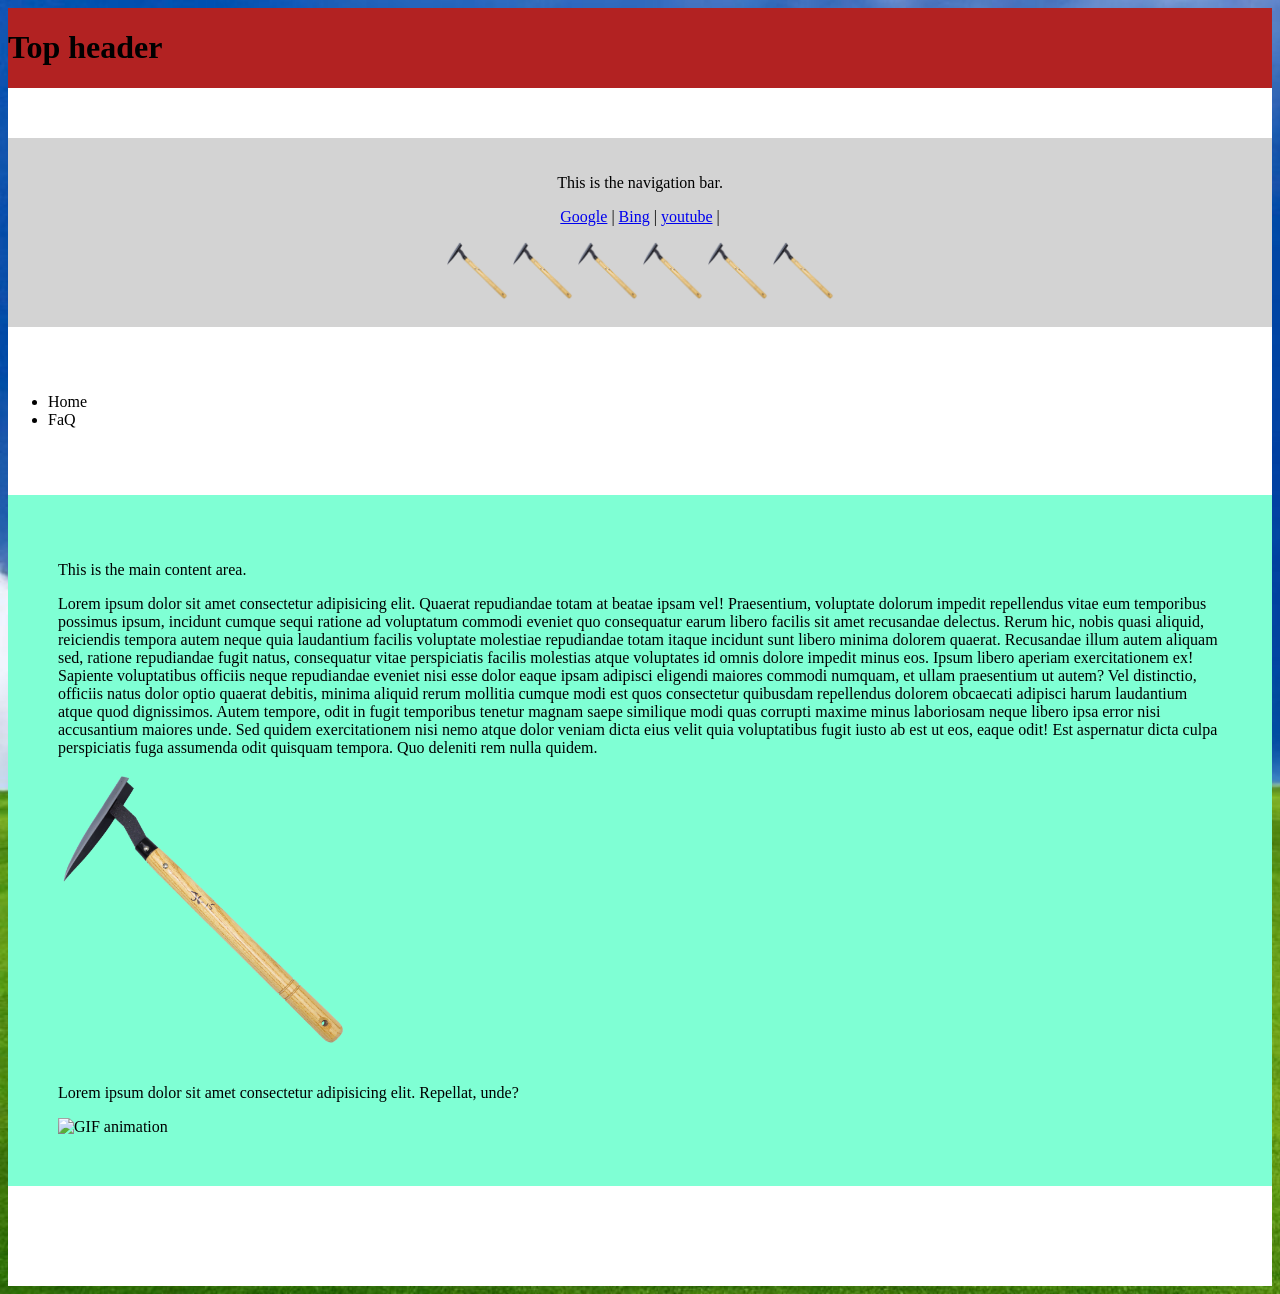
==== index.html @ c6e67a0e "first commit" ====
<!DOCTYPE html>
<html lang="en">
<head>
    <meta charset="UTF-8">
    <meta name="viewport" content="width=device-width, initial-scale=1.0">
    <link rel="stylesheet" href="style.css">
    <title>Document</title>
</head>
<body>
    <div class="grid-container">
        <div class="header">
            <h1>Top header</h1>
        </div>
        <div class="nav">
            <p>This is the navigation bar.</p>
            <p>
                <a class="link" href="https://www.google.com" target="_blank" rel="noopener noreferrer">Google</a> |
                <a class="link" href="https://www.bing.com" target="_blank" rel="noopener noreferrer">Bing</a> |
                <a class="link" href="https://www.youtube.com" target="_blank" rel="noopener noreferrer">youtube</a> |
            </p>
            <img class="navhoe" src="hoe.png" alt="">
            <img class="navhoe" src="hoe.png" alt="">
            <img class="navhoe" src="hoe.png" alt="">
            <img class="navhoe" src="hoe.png" alt="">
            <img class="navhoe" src="hoe.png" alt="">
            <img class="navhoe" src="hoe.png" alt="">
            
        </div>
        <div class="menu">
            <ul>
                <li>Home</li>
                <li>FaQ</li>
            </ul>
        </div>
        <div class="content">
            <p>This is the main content area.</p>
            <p>Lorem ipsum dolor sit amet consectetur adipisicing elit. Quaerat repudiandae totam at beatae ipsam vel! Praesentium, voluptate dolorum impedit repellendus vitae eum temporibus possimus ipsum, incidunt cumque sequi ratione ad voluptatum commodi eveniet quo consequatur earum libero facilis sit amet recusandae delectus. Rerum hic, nobis quasi aliquid, reiciendis tempora autem neque quia laudantium facilis voluptate molestiae repudiandae totam itaque incidunt sunt libero minima dolorem quaerat. Recusandae illum autem aliquam sed, ratione repudiandae fugit natus, consequatur vitae perspiciatis facilis molestias atque voluptates id omnis dolore impedit minus eos. Ipsum libero aperiam exercitationem ex! Sapiente voluptatibus officiis neque repudiandae eveniet nisi esse dolor eaque ipsam adipisci eligendi maiores commodi numquam, et ullam praesentium ut autem? Vel distinctio, officiis natus dolor optio quaerat debitis, minima aliquid rerum mollitia cumque modi est quos consectetur quibusdam repellendus dolorem obcaecati adipisci harum laudantium atque quod dignissimos. Autem tempore, odit in fugit temporibus tenetur magnam saepe similique modi quas corrupti maxime minus laboriosam neque libero ipsa error nisi accusantium maiores unde. Sed quidem exercitationem nisi nemo atque dolor veniam dicta eius velit quia voluptatibus fugit iusto ab est ut eos, eaque odit! Est aspernatur dicta culpa perspiciatis fuga assumenda odit quisquam tempora. Quo deleniti rem nulla quidem.</p>
            <img class="image" src="hoe.png" alt="hoe">
            <p>Lorem ipsum dolor sit amet consectetur adipisicing elit. Repellat, unde?</p>
            <img
                src="https://media0.giphy.com/media/v1.Y2lkPTc5MGI3NjExZWtiaW5mOXB5cm42NTk2a3ZzbnlydWRyeWh1bnF2OXZjZTgxN3ZxMCZlcD12MV9pbnRlcm5hbF9naWZfYnlfaWQmY3Q9Zw/10YpWPBU7GAYwM/giphy.gif"
                alt="GIF animation"
                width="400"
                height="300"
                class="gif"
            />
        </div>
    </div>
</body>
</html>
---- style.css ----
* {
    box-sizing: border-box;
}

body {
    background-image: url("background.jpg");
    background-size: cover;
}

.grid-container {
    display: grid;
    grid-template-areas:
        'header'
        'nav'
        'menu'
        'main'
        'facts'
        'footer';
    background-color: white;
    gap: 50px;
}

.header {
    grid-area: header;
    background-color: firebrick;
}

.menu {
    grid-area: menu;
}

.content {
    grid-area: main;
    padding: 50px;
    background-color: aquamarine;
}

.image {
    width: 25%;
    height: auto;
}

.nav {
    grid-area: nav;
    background-color: lightgray;
    padding: 20px;
    text-align: center;

}

.gif {
    /* display: block; */
    /* margin: 5px auto; */
    max-width: 20%;
    height: auto;
}

.navhoe {
    max-width: 5%;
    height: auto;
    transform: rotate(0deg);
    transition: transform 0.5s;
}

.navhoe:hover {
    transform: scale(-20%);
    transition: transform 0.5s;
}

.navhoe:active {
    transform: rotate(-20deg);
    transition: transform 0.1s;
}

link:focus {
    transform: scale(50%);
}
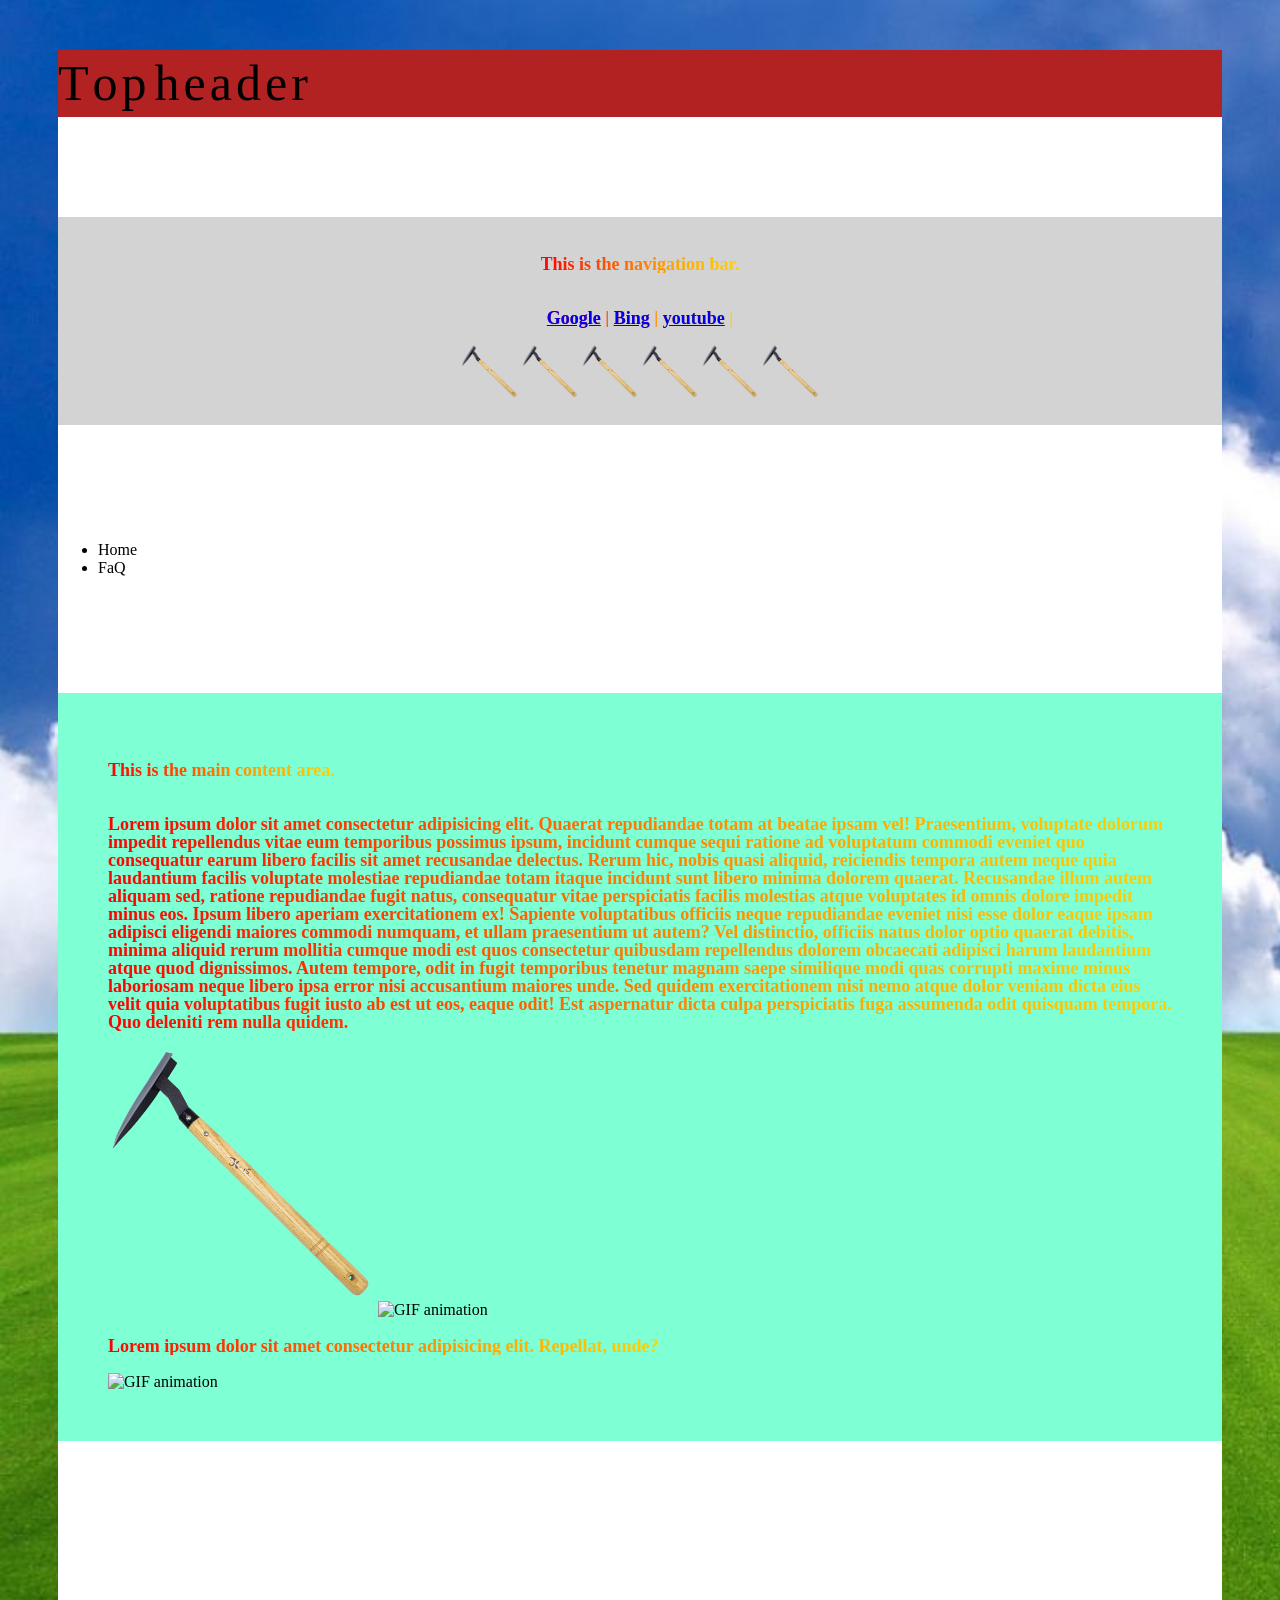
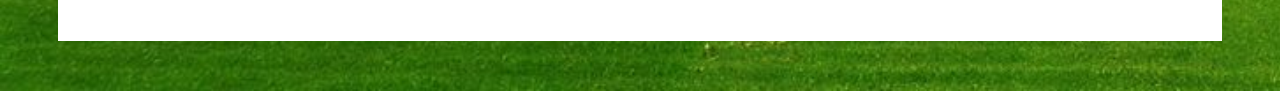
==== commit f9d6a511: "added rainbow" ====
--- a/index.html
+++ b/index.html
@@ -10,15 +10,28 @@
 <body>
     <div class="grid-container">
         <div class="header">
-            <h1>Top header</h1>
+            <span class="epic" aria-label="epic">
+                <span class="letter">T</span>
+                <span class="letter">o</span>
+                <span class="letter">p</span>
+                <span class="letter">ㅤ</span>
+                <span class="letter">h</span>
+                <span class="letter">e</span>
+                <span class="letter">a</span>
+                <span class="letter">d</span>
+                <span class="letter">e</span>
+                <span class="letter">r</span>
+            </span>
         </div>
         <div class="nav">
             <p>This is the navigation bar.</p>
+            <br>
             <p>
                 <a class="link" href="https://www.google.com" target="_blank" rel="noopener noreferrer">Google</a> |
                 <a class="link" href="https://www.bing.com" target="_blank" rel="noopener noreferrer">Bing</a> |
                 <a class="link" href="https://www.youtube.com" target="_blank" rel="noopener noreferrer">youtube</a> |
             </p>
+            <br>
             <img class="navhoe" src="hoe.png" alt="">
             <img class="navhoe" src="hoe.png" alt="">
             <img class="navhoe" src="hoe.png" alt="">
@@ -37,7 +50,16 @@
             <p>This is the main content area.</p>
             <p>Lorem ipsum dolor sit amet consectetur adipisicing elit. Quaerat repudiandae totam at beatae ipsam vel! Praesentium, voluptate dolorum impedit repellendus vitae eum temporibus possimus ipsum, incidunt cumque sequi ratione ad voluptatum commodi eveniet quo consequatur earum libero facilis sit amet recusandae delectus. Rerum hic, nobis quasi aliquid, reiciendis tempora autem neque quia laudantium facilis voluptate molestiae repudiandae totam itaque incidunt sunt libero minima dolorem quaerat. Recusandae illum autem aliquam sed, ratione repudiandae fugit natus, consequatur vitae perspiciatis facilis molestias atque voluptates id omnis dolore impedit minus eos. Ipsum libero aperiam exercitationem ex! Sapiente voluptatibus officiis neque repudiandae eveniet nisi esse dolor eaque ipsam adipisci eligendi maiores commodi numquam, et ullam praesentium ut autem? Vel distinctio, officiis natus dolor optio quaerat debitis, minima aliquid rerum mollitia cumque modi est quos consectetur quibusdam repellendus dolorem obcaecati adipisci harum laudantium atque quod dignissimos. Autem tempore, odit in fugit temporibus tenetur magnam saepe similique modi quas corrupti maxime minus laboriosam neque libero ipsa error nisi accusantium maiores unde. Sed quidem exercitationem nisi nemo atque dolor veniam dicta eius velit quia voluptatibus fugit iusto ab est ut eos, eaque odit! Est aspernatur dicta culpa perspiciatis fuga assumenda odit quisquam tempora. Quo deleniti rem nulla quidem.</p>
             <img class="image" src="hoe.png" alt="hoe">
+            <img
+                src="https://media0.giphy.com/media/v1.Y2lkPTc5MGI3NjExZWtiaW5mOXB5cm42NTk2a3ZzbnlydWRyeWh1bnF2OXZjZTgxN3ZxMCZlcD12MV9pbnRlcm5hbF9naWZfYnlfaWQmY3Q9Zw/10YpWPBU7GAYwM/giphy.gif"
+                alt="GIF animation"
+                width="400"
+                height="300"
+                class="animgif"
+            />
+            <br>
             <p>Lorem ipsum dolor sit amet consectetur adipisicing elit. Repellat, unde?</p>
+            <br>
             <img
                 src="https://media0.giphy.com/media/v1.Y2lkPTc5MGI3NjExZWtiaW5mOXB5cm42NTk2a3ZzbnlydWRyeWh1bnF2OXZjZTgxN3ZxMCZlcD12MV9pbnRlcm5hbF9naWZfYnlfaWQmY3Q9Zw/10YpWPBU7GAYwM/giphy.gif"
                 alt="GIF animation"
--- a/style.css
+++ b/style.css
@@ -8,6 +8,7 @@
 }
 
 .grid-container {
+    margin: 50px;
     display: grid;
     grid-template-areas:
         'header'
@@ -17,7 +18,7 @@
         'facts'
         'footer';
     background-color: white;
-    gap: 50px;
+    gap: 100px;
 }
 
 .header {
@@ -38,6 +39,8 @@
 .image {
     width: 25%;
     height: auto;
+    animation: mover 1s linear infinite;
+    /* spin 0.5s linear infinite; */
 }
 
 .nav {
@@ -55,23 +58,111 @@
     height: auto;
 }
 
+/* ...existing code... */
 .navhoe {
     max-width: 5%;
     height: auto;
-    transform: rotate(0deg);
-    transition: transform 0.5s;
+    transform-origin: center;
+    animation: spin 3s linear infinite;
 }
 
+.animgif {
+    max-width: 20%;
+    height: auto;
+    animation: spin 2s linear infinite alternate;
+}
+
+/* keep hover/active from touching transform so rotation continues */
 .navhoe:hover {
-    transform: scale(-20%);
-    transition: transform 0.5s;
+    filter: brightness(1.05);
+    cursor: pointer;
 }
 
 .navhoe:active {
-    transform: rotate(-20deg);
-    transition: transform 0.1s;
+    filter: brightness(0.95);
 }
 
-link:focus {
-    transform: scale(50%);
+/* continuous rotation keyframes */
+@keyframes spin {
+    from {
+        transform: rotate(0deg);
+    }
+
+    to {
+        transform: rotate(360deg);
+    }
+}
+
+.movehoe {
+    transform: translate(500px, 10px);
+    animation: spin 5s linear infinite;
+}
+
+p {
+    display: inline-flex;
+    gap: 4px;
+    align-items: center;
+    font-weight: 700;
+    font-size: 18px;
+    line-height: 1;
+    display: inline-block;
+    transform-origin: center;
+    /* moving (float) + rainbow background animation (two animations) */
+    background: linear-gradient(90deg, red, orange, yellow, green, blue, indigo, violet);
+    background-size: 400% 400%;
+    -webkit-background-clip: text;
+    background-clip: text;
+    color: transparent;
+    animation: rainbow 3s linear var(--color-delay, 0s) infinite,
+        spin 5s linear var(--move-delay, 0s) infinite;
+}
+
+.epic .letter {
+    display: inline-block;
+    transform-origin: center;
+    /* moving (float) + rainbow background animation (two animations) */
+    -webkit-background-clip: text;
+    background-clip: text;
+    color: black;
+    font-size: 50px;
+    animation: float 1.1s ease-in-out var(--move-delay, 0s) infinite alternate;
+}
+
+@keyframes rainbow {
+    0% {
+        background-position: 0% 50%;
+    }
+
+    50% {
+        background-position: 100% 50%;
+    }
+
+    100% {
+        background-position: 0% 50%;
+    }
+}
+
+@keyframes float {
+    0% {
+        transform: translateY(100px);
+    }
+
+    100% {
+        transform: translateY(-100px);
+    }
+}
+
+@keyframes mover {
+    0% {
+        transform: translate(0, 0);
+    }
+
+    50% {
+        transform: translate(1500px, 0px);
+    }
+
+    100% {
+        transform: translate(0, 0);
+    }
+
 }
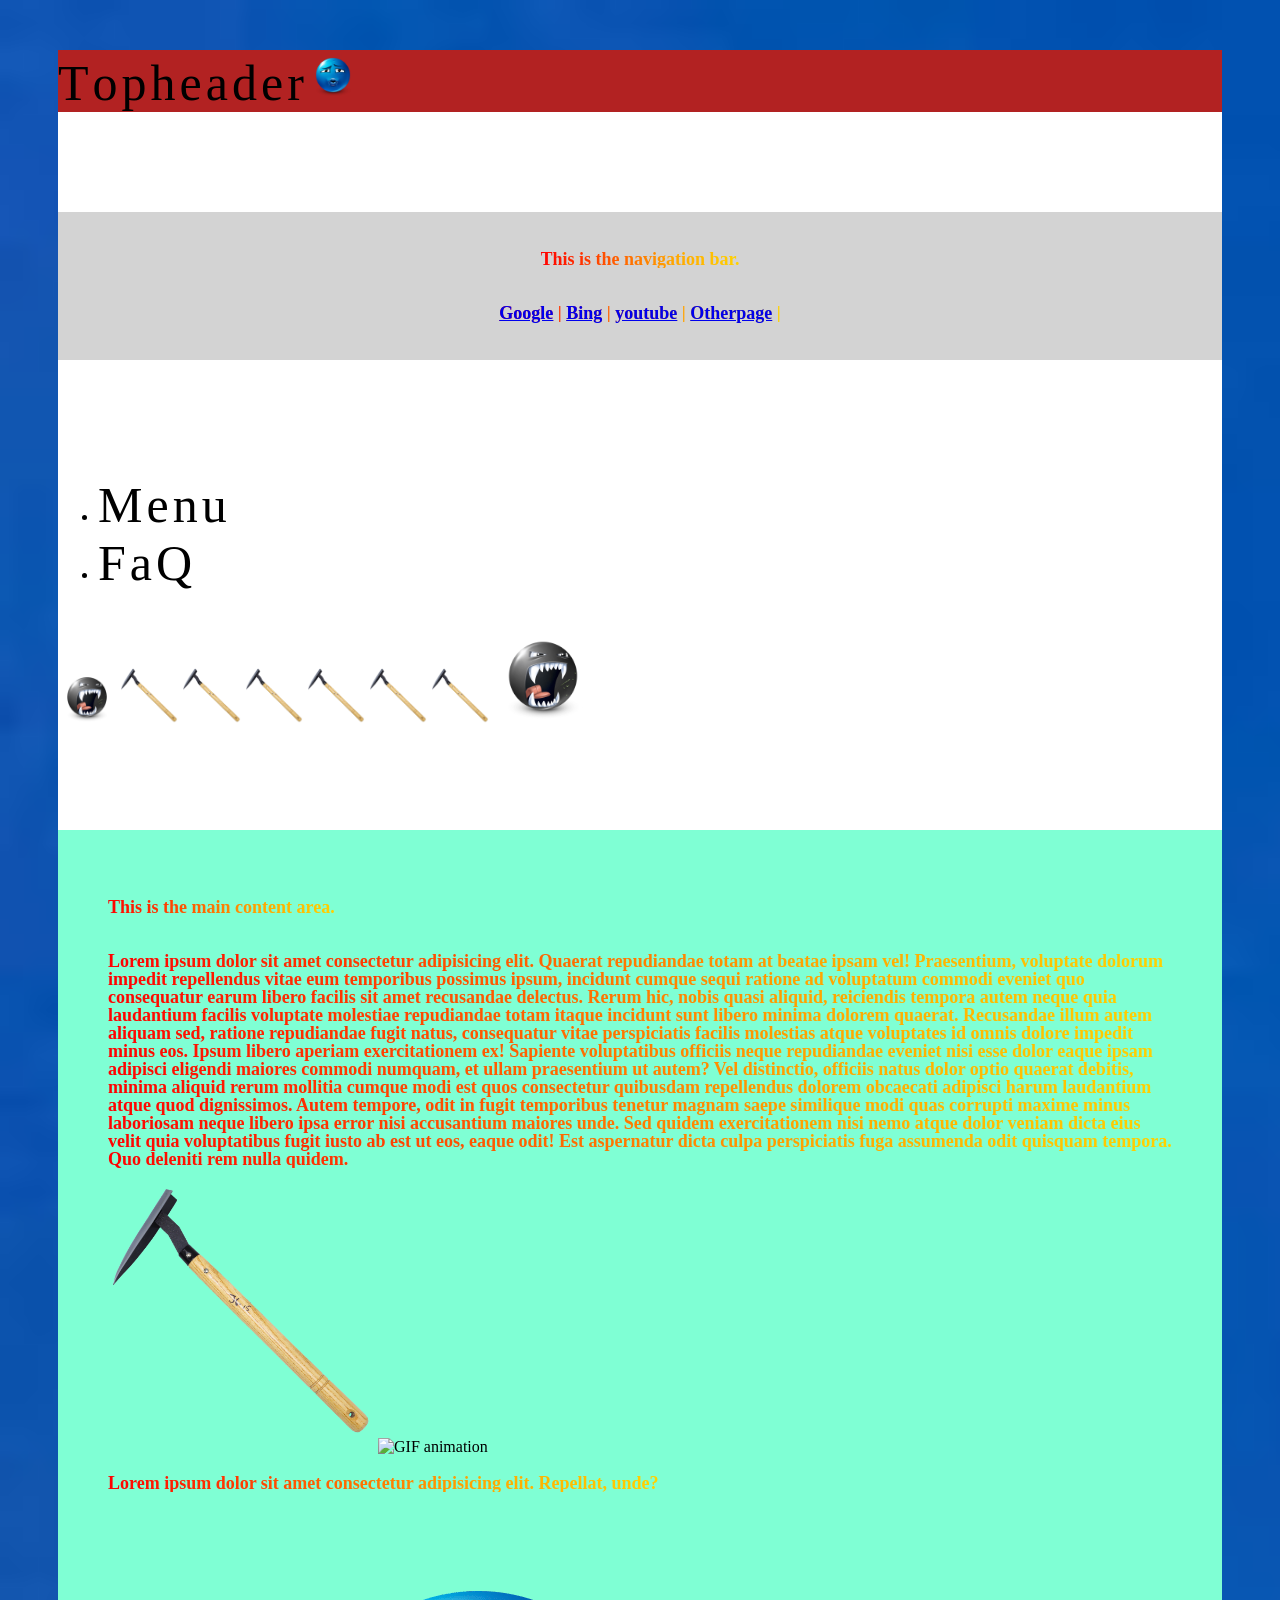
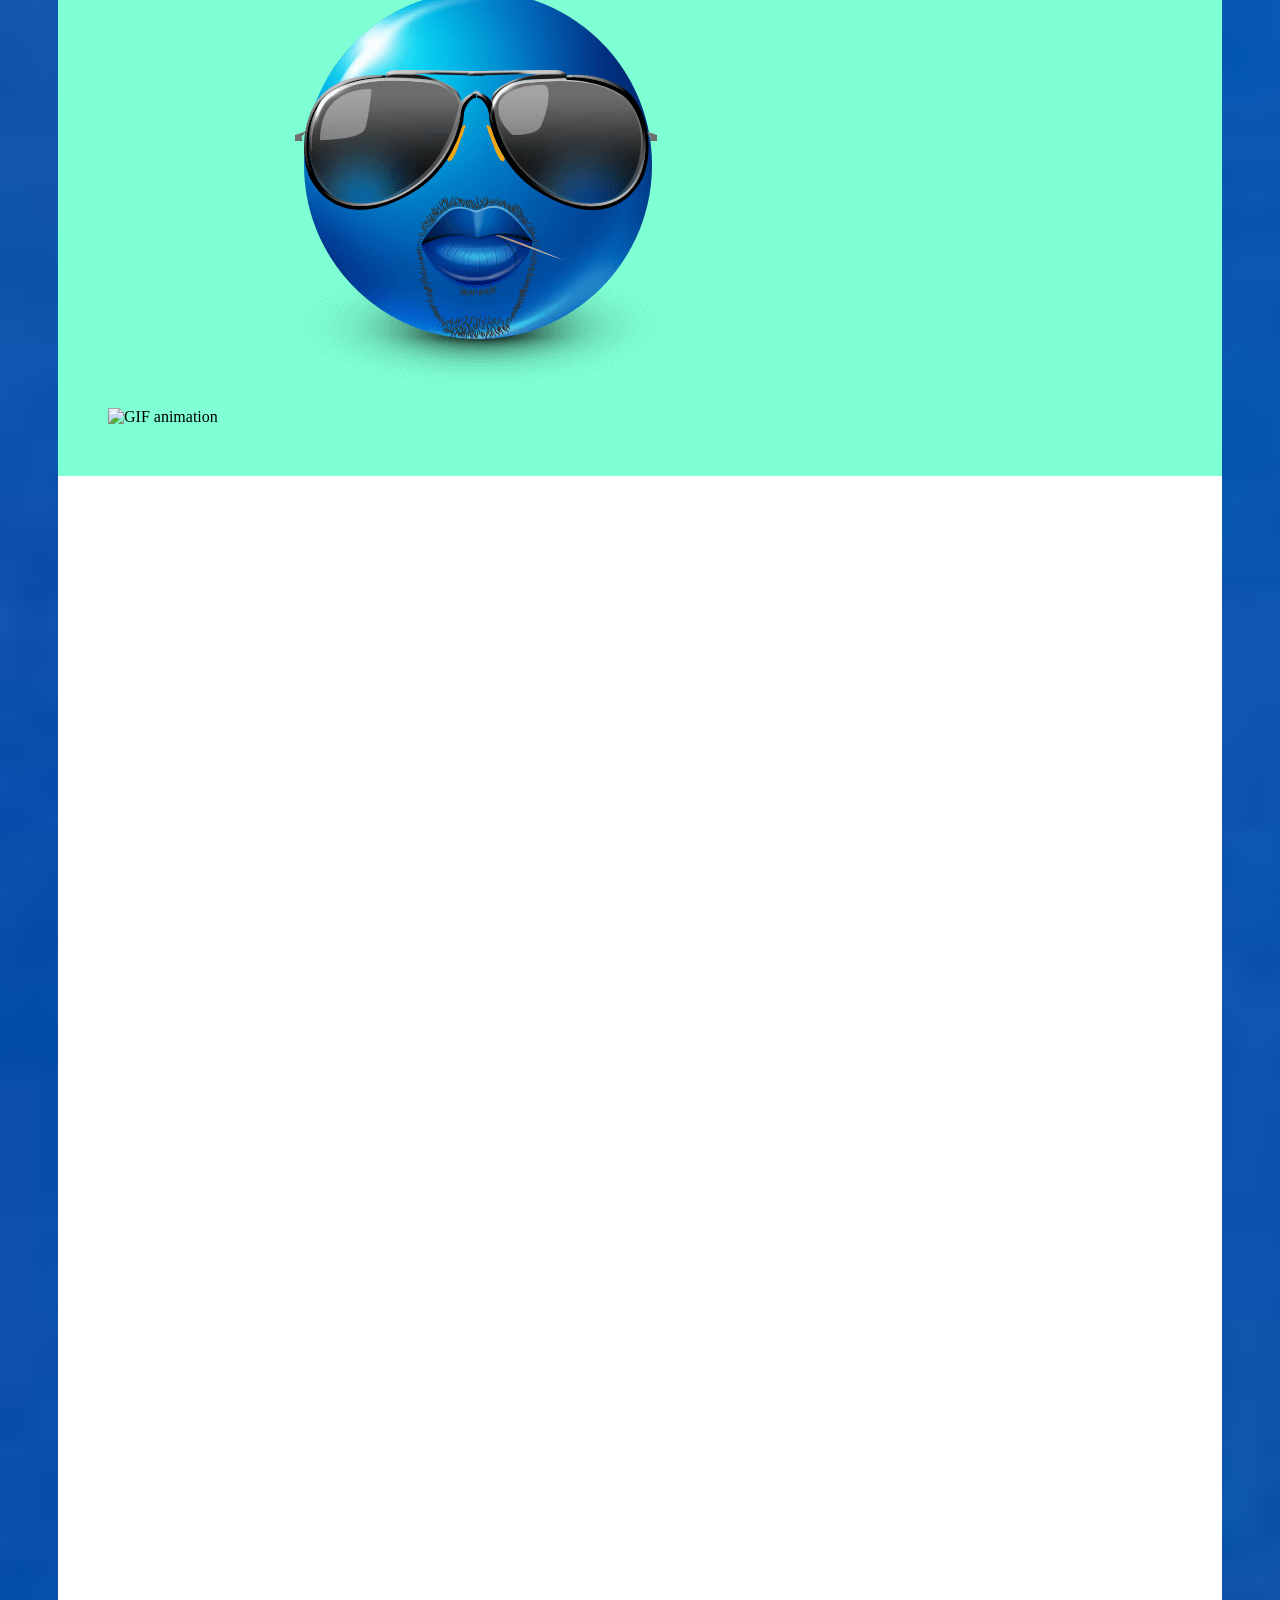
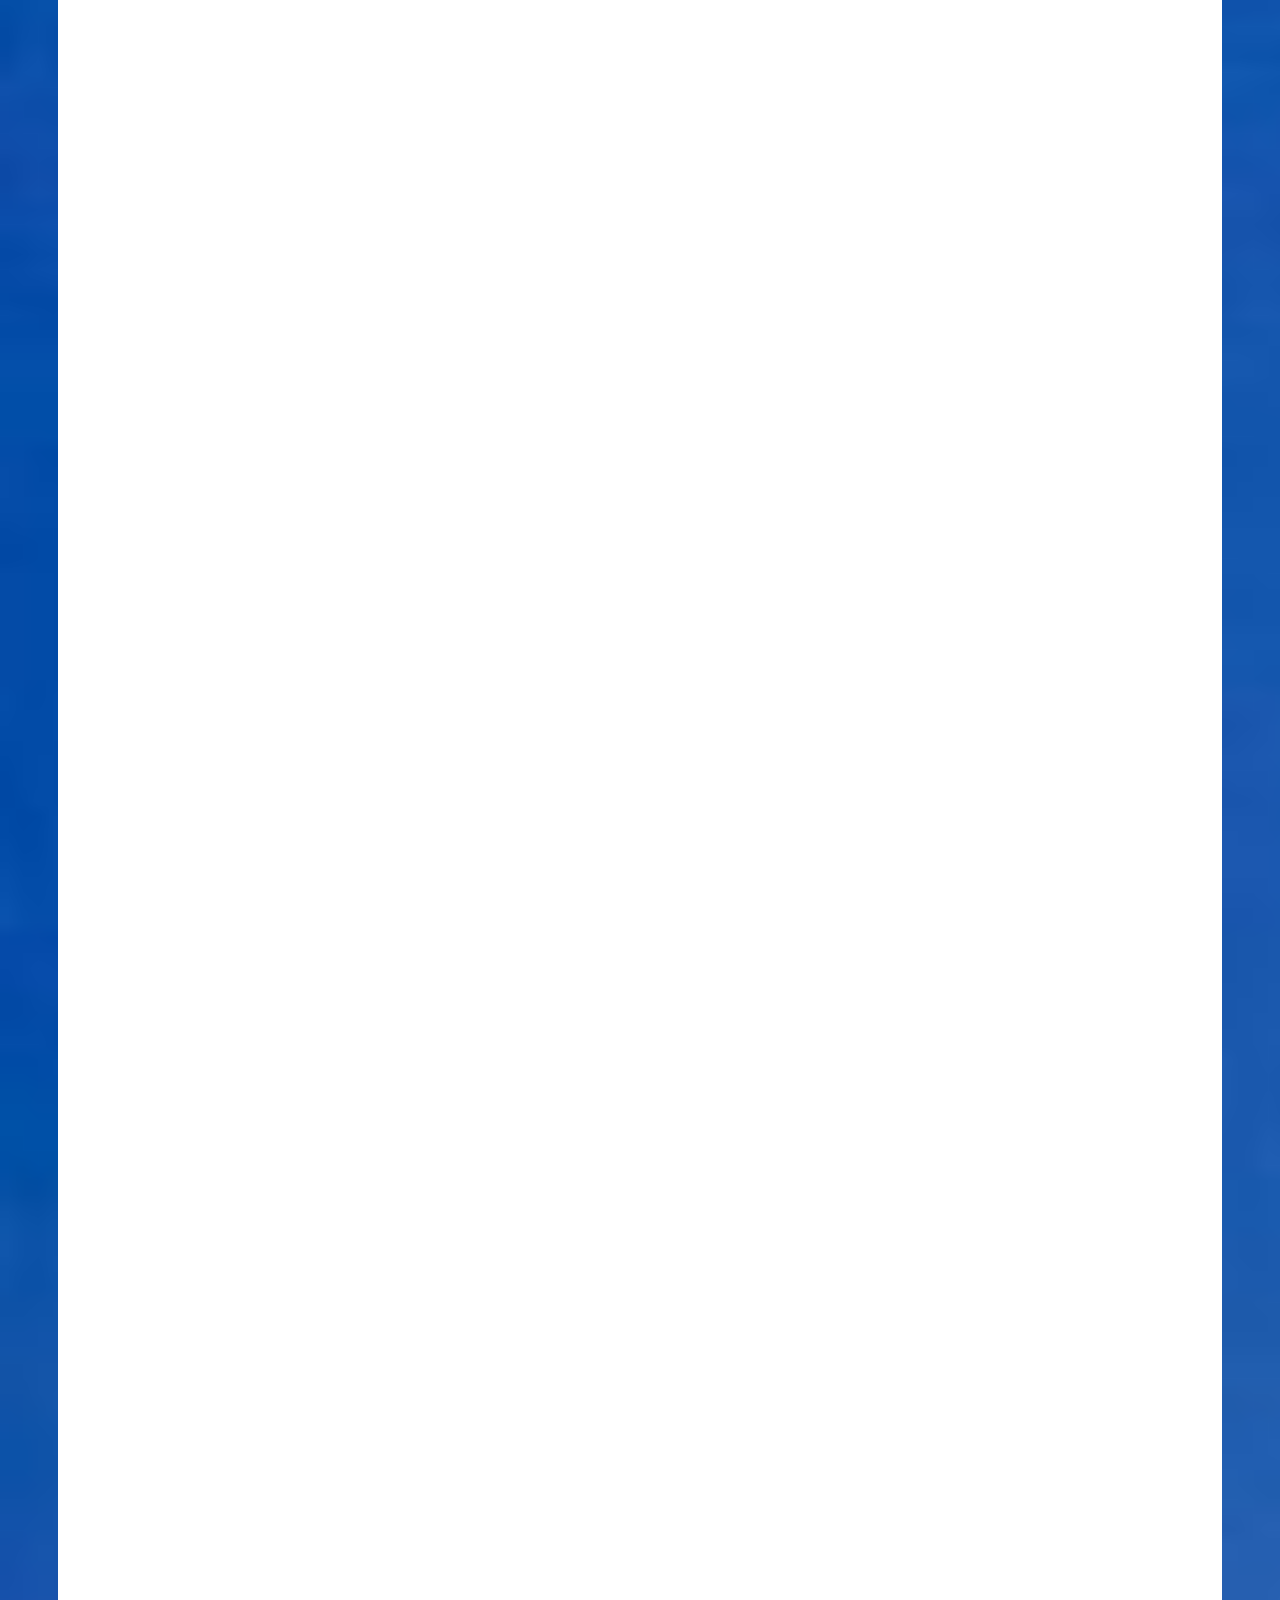
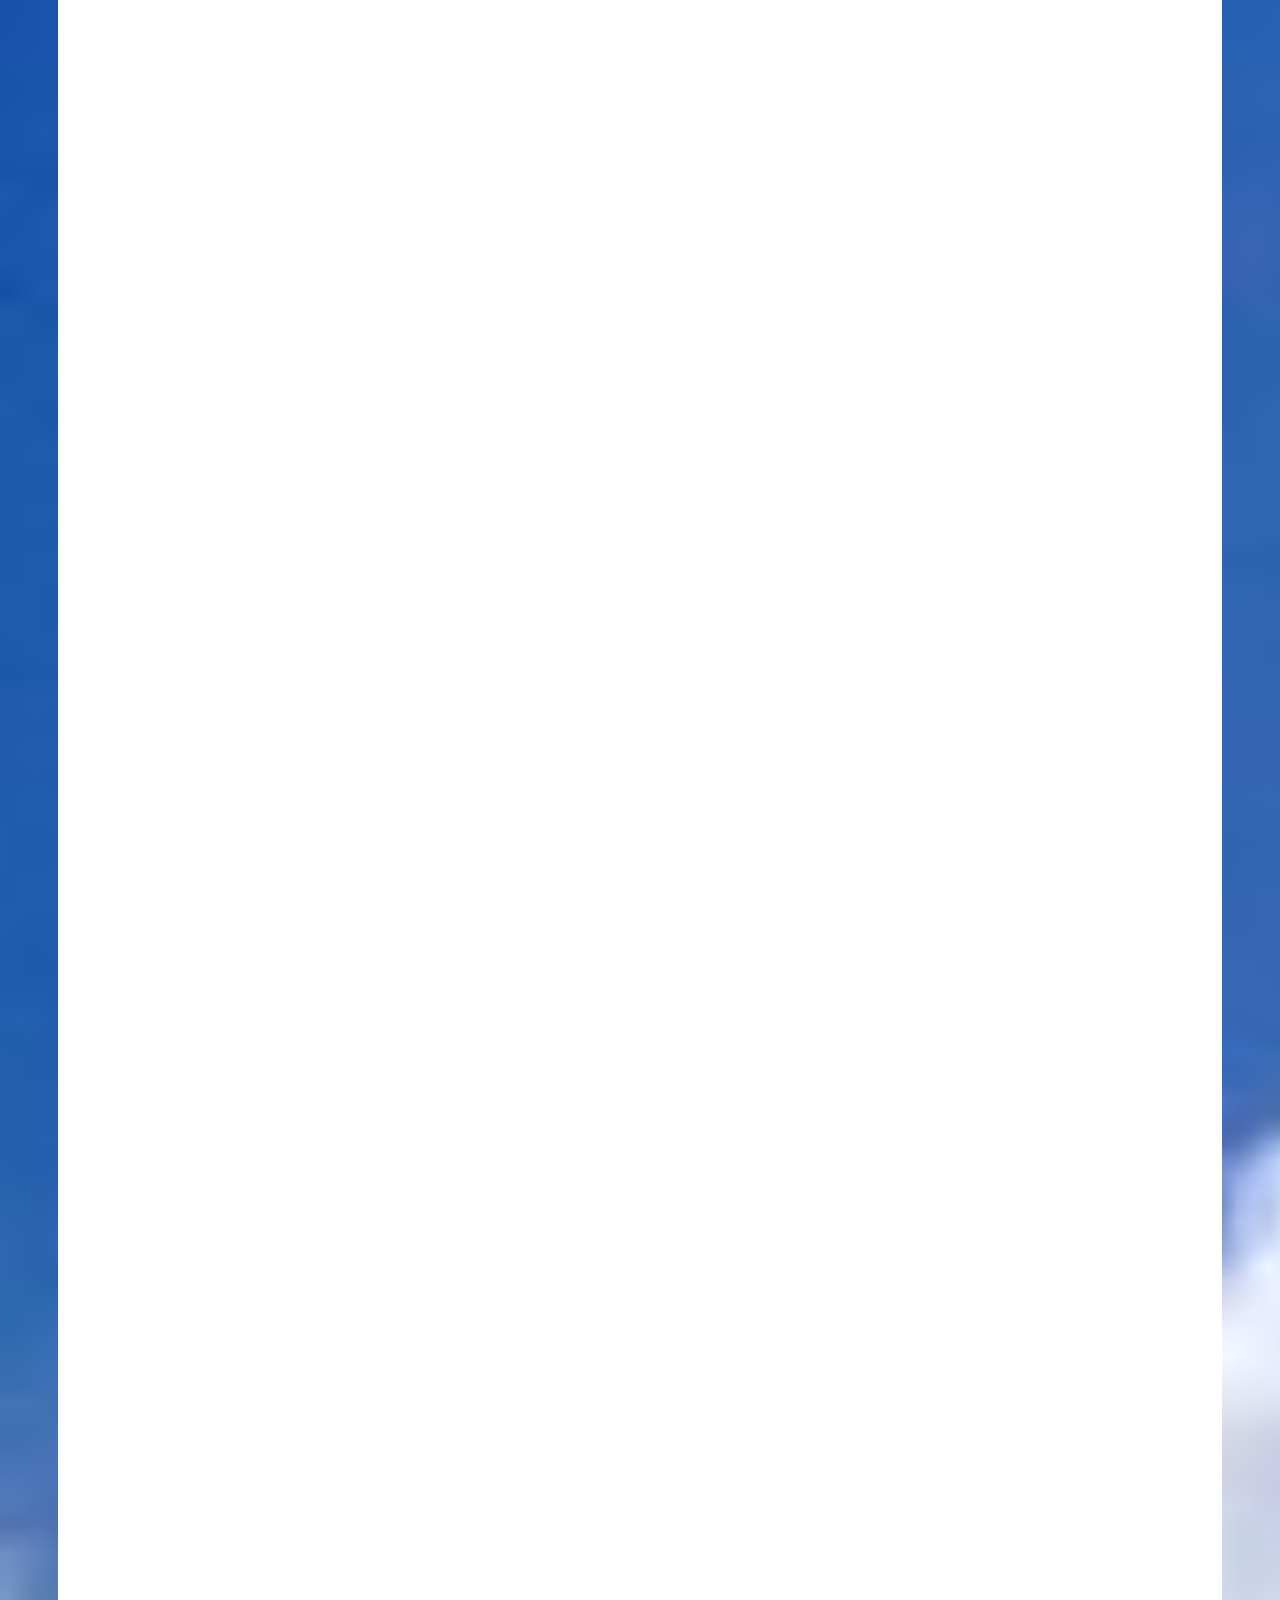
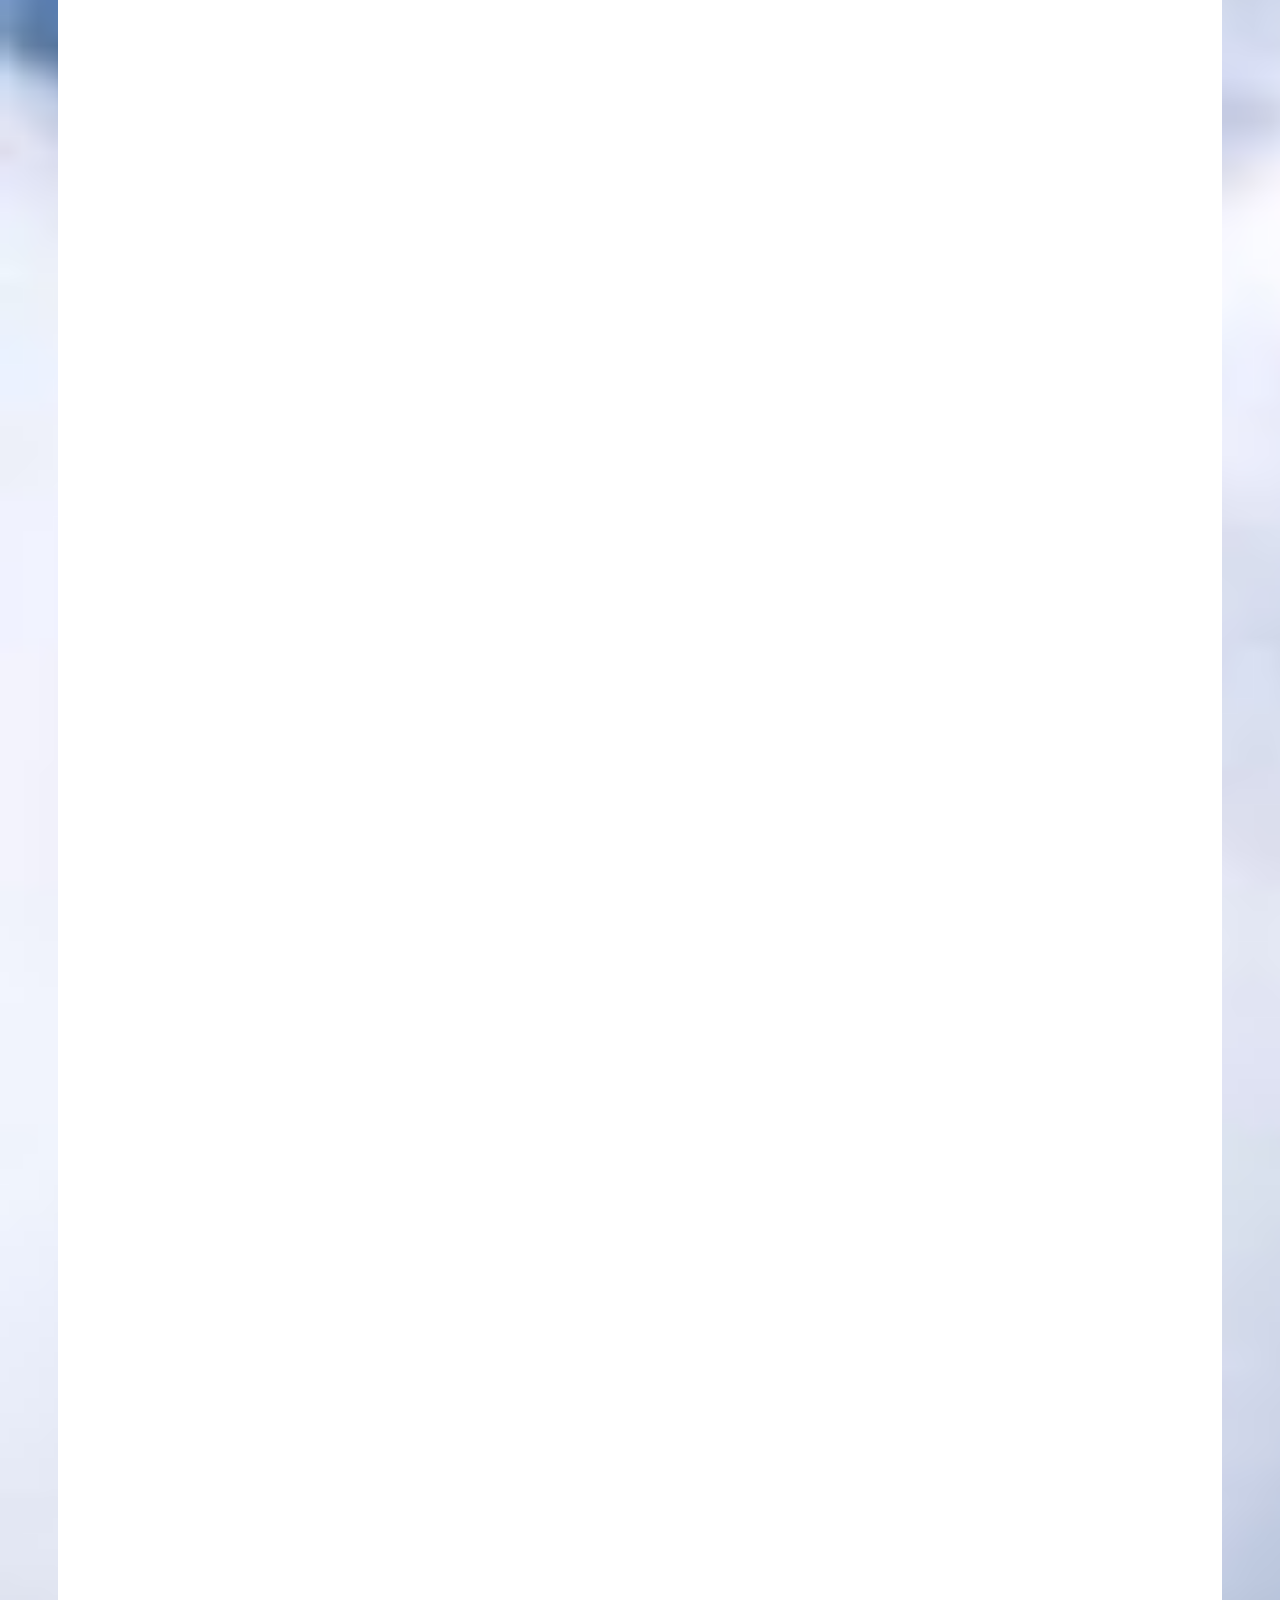
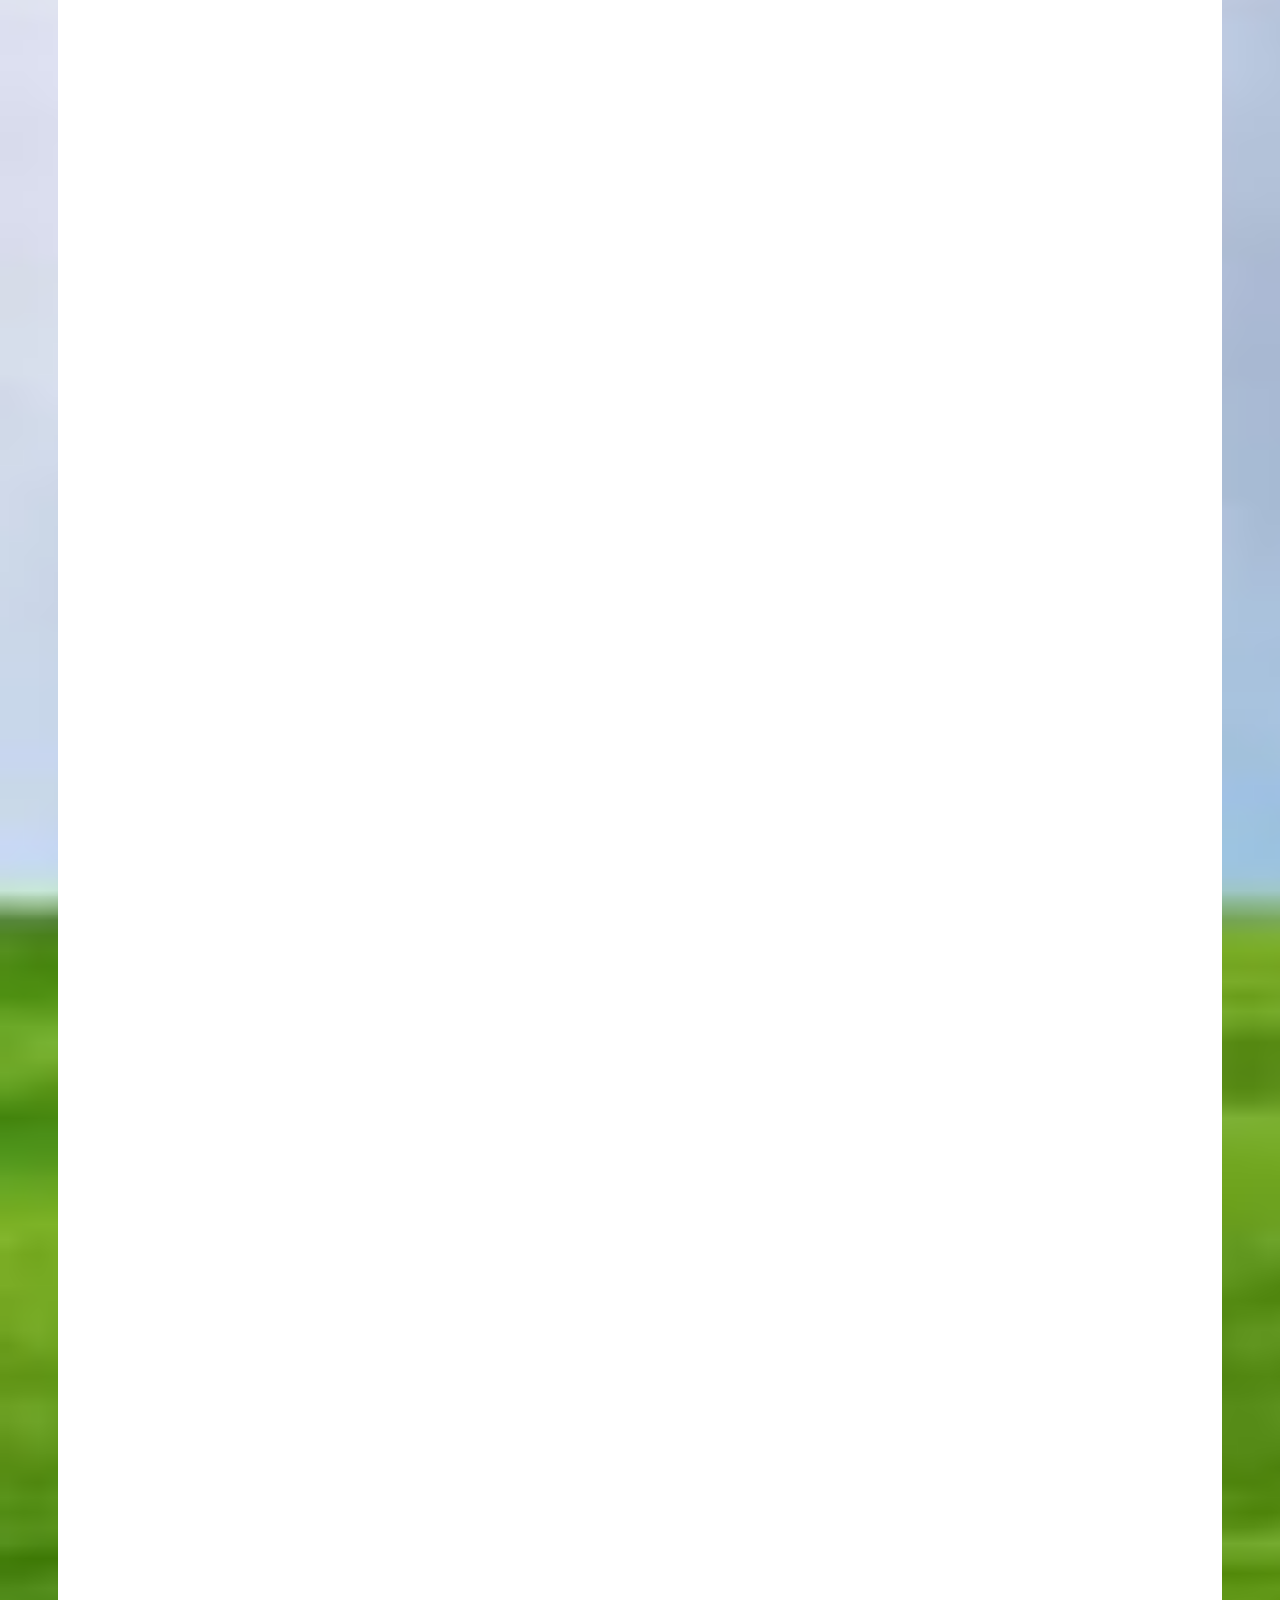
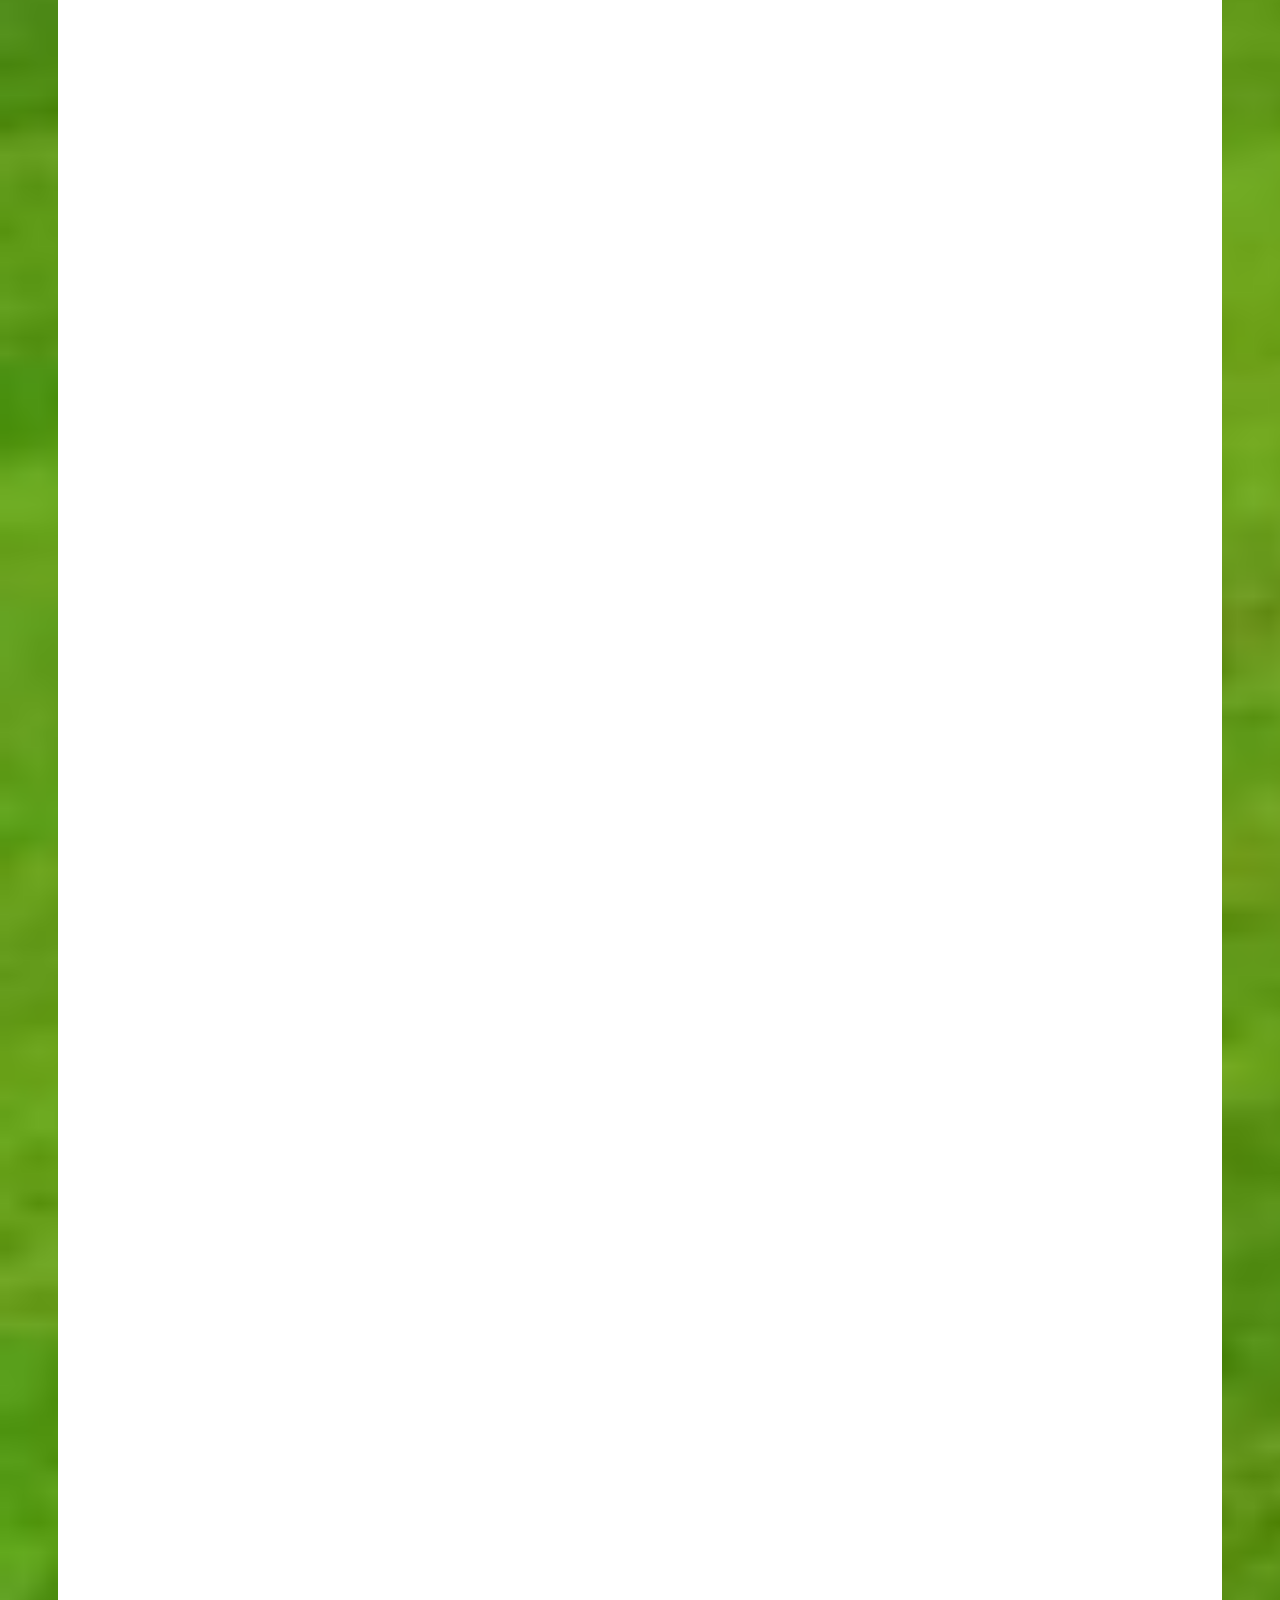
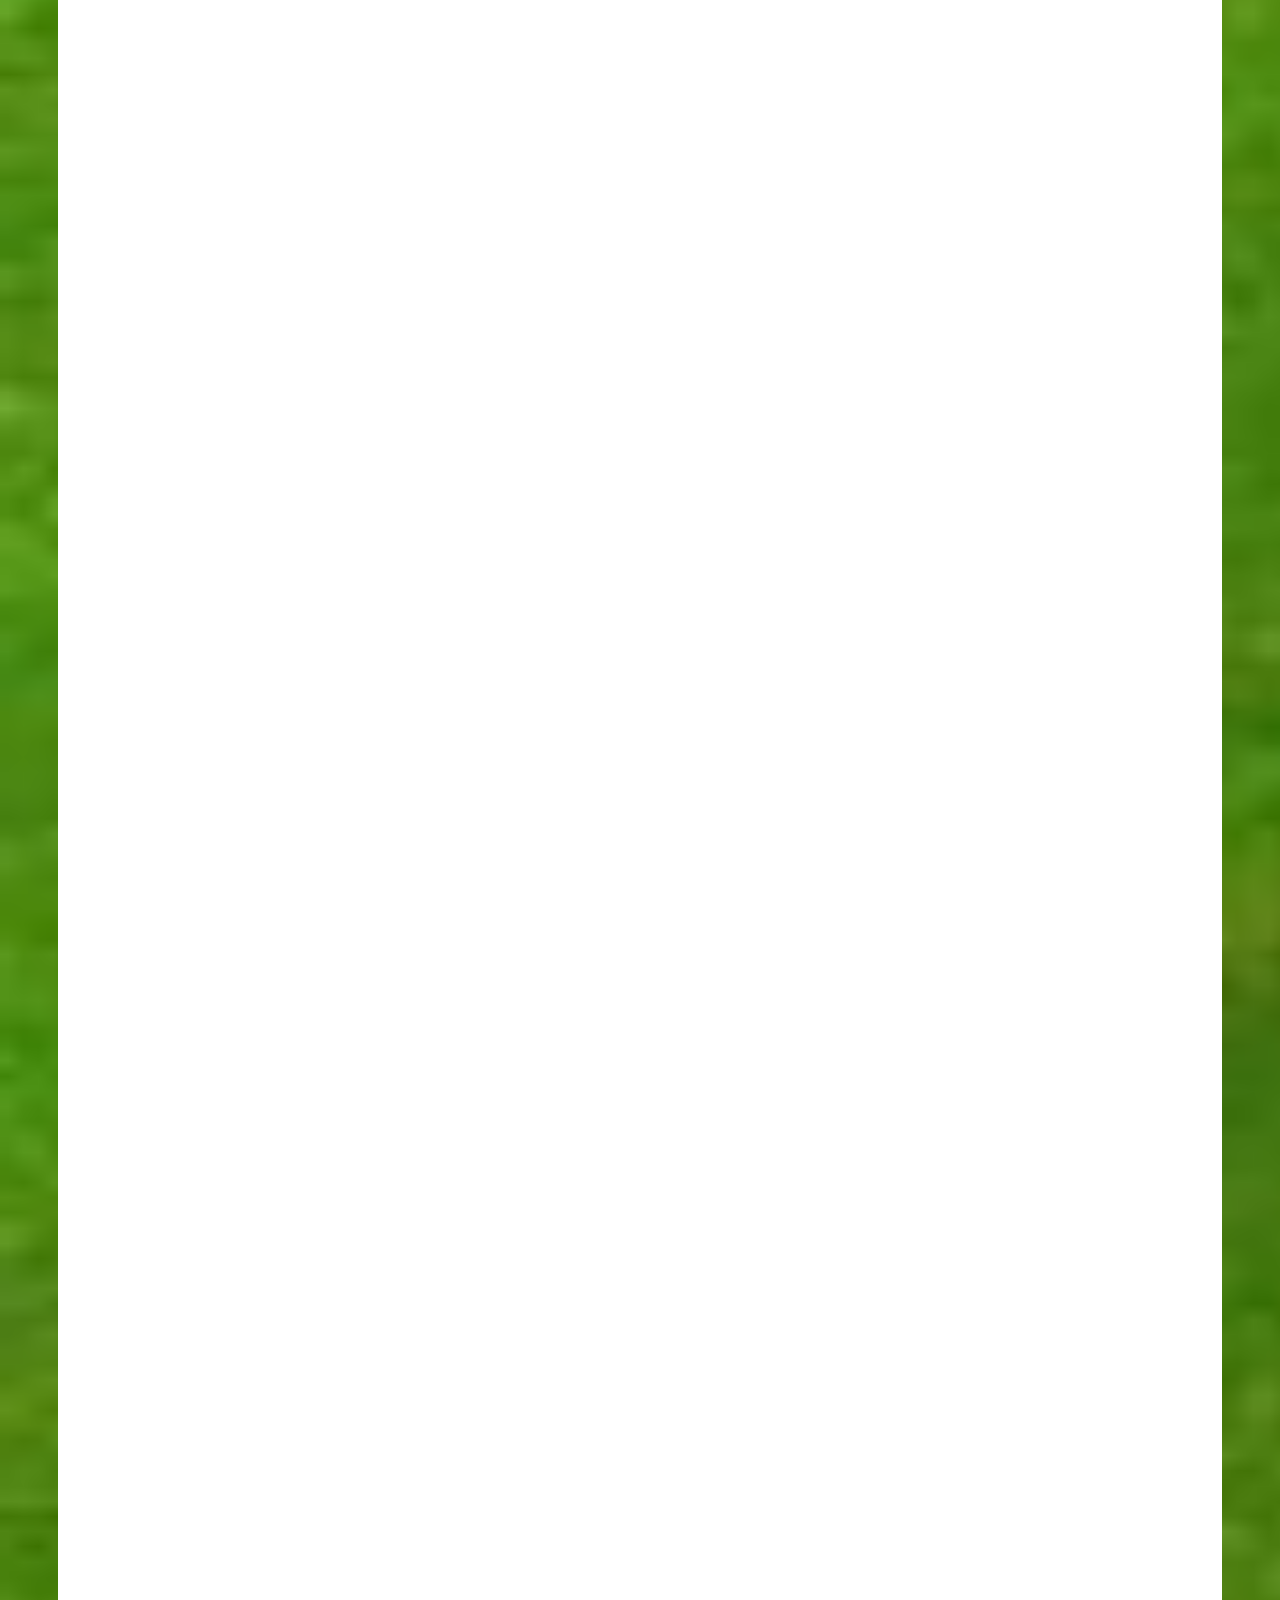
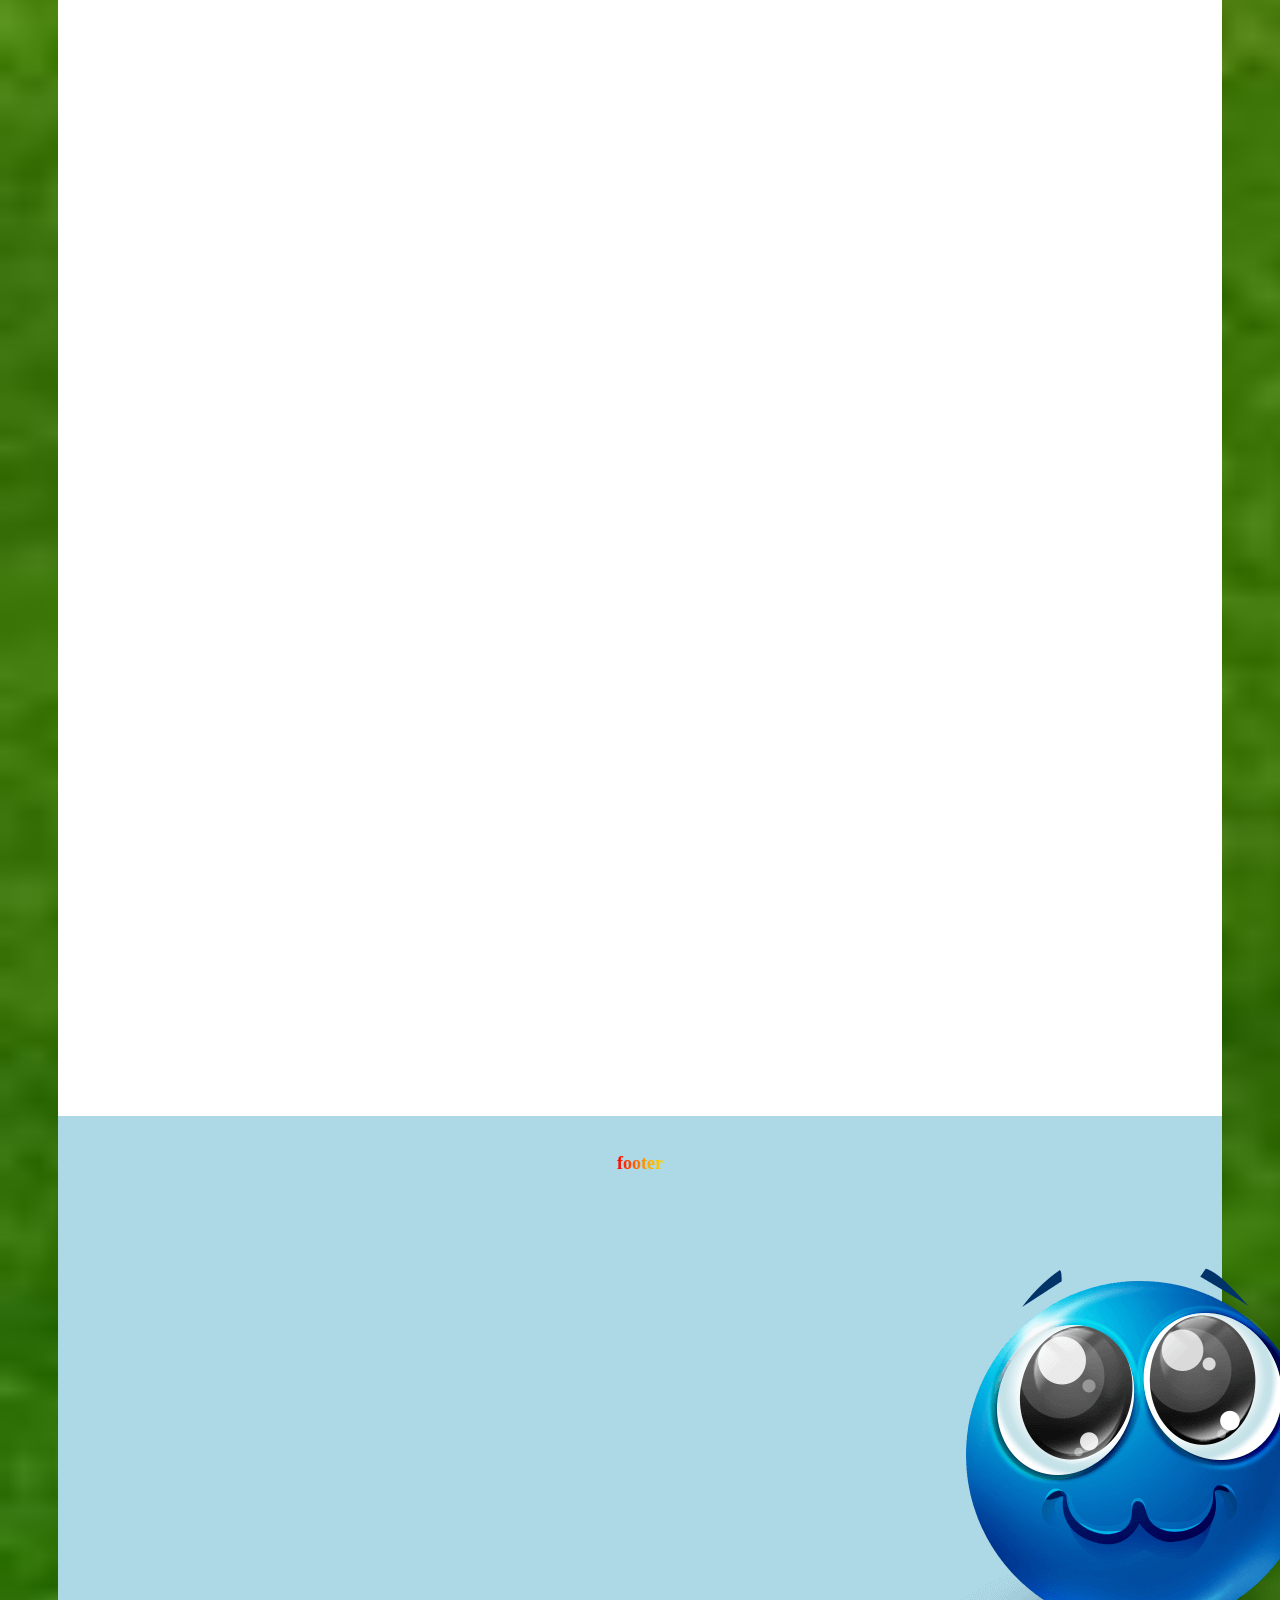
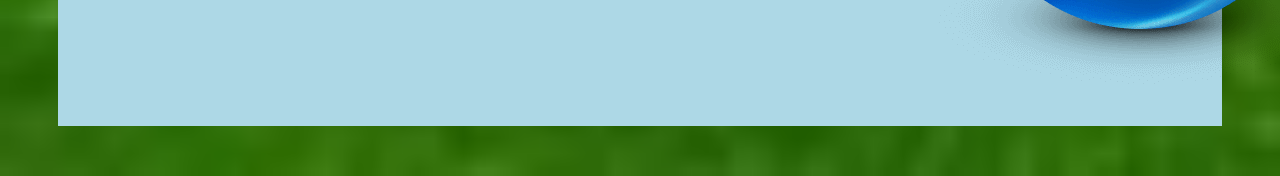
==== commit b5529fa5: "peak commit" ====
--- a/index.html
+++ b/index.html
@@ -14,7 +14,6 @@
                 <span class="letter">T</span>
                 <span class="letter">o</span>
                 <span class="letter">p</span>
-                <span class="letter">ㅤ</span>
                 <span class="letter">h</span>
                 <span class="letter">e</span>
                 <span class="letter">a</span>
@@ -22,34 +21,50 @@
                 <span class="letter">e</span>
                 <span class="letter">r</span>
             </span>
+            <img src="resources/emoji2.png" alt="" width="50px">
         </div>
         <div class="nav">
             <p>This is the navigation bar.</p>
             <br>
             <p>
-                <a class="link" href="https://www.google.com" target="_blank" rel="noopener noreferrer">Google</a> |
-                <a class="link" href="https://www.bing.com" target="_blank" rel="noopener noreferrer">Bing</a> |
-                <a class="link" href="https://www.youtube.com" target="_blank" rel="noopener noreferrer">youtube</a> |
+                <a class="linkmo" href="https://www.google.com" target="_blank" rel="noopener noreferrer">Google</a> |
+                <a class="linkmo" href="https://www.bing.com" target="_blank" rel="noopener noreferrer">Bing</a> |
+                <a class="linkmo" href="https://www.youtube.com" target="_blank" rel="noopener noreferrer">youtube</a> |
+                <a class="linkmo" href="/pages/page2/Otherpage.html" target="_blank" rel="noopener noreferrer">Otherpage</a> |
             </p>
-            <br>
-            <img class="navhoe" src="hoe.png" alt="">
-            <img class="navhoe" src="hoe.png" alt="">
-            <img class="navhoe" src="hoe.png" alt="">
-            <img class="navhoe" src="hoe.png" alt="">
-            <img class="navhoe" src="hoe.png" alt="">
-            <img class="navhoe" src="hoe.png" alt="">
-            
         </div>
         <div class="menu">
             <ul>
-                <li>Home</li>
-                <li>FaQ</li>
+                <li>
+                    <span class="menu" aria-label="menu">
+                        <span class="letter">M</span>
+                        <span class="letter">e</span>
+                        <span class="letter">n</span>
+                        <span class="letter">u</span>
+                    </span>
+                </li>
+                <li>
+                    <span class="menu" aria-label="menu">
+                        <span class="letter">F</span>
+                        <span class="letter">a</span>
+                        <span class="letter">Q</span>
+                    </span>
+                </li>
             </ul>
+            <br>
+            <img class="navhoe" src="resources/roaring-angry-beast-blue-emoji-black.png" alt="">
+            <img class="navhoe" src="resources/hoe.png" alt="">
+            <img class="navhoe" src="resources/hoe.png" alt="">
+            <img class="navhoe" src="resources/hoe.png" alt="">
+            <img class="navhoe" src="resources/hoe.png" alt="">
+            <img class="navhoe" src="resources/hoe.png" alt="">
+            <img class="navhoe" src="resources/hoe.png" alt="">
+            <img class="navhoe2" src="resources/roaring-angry-beast-blue-emoji-black.png" alt="">
         </div>
         <div class="content">
             <p>This is the main content area.</p>
             <p>Lorem ipsum dolor sit amet consectetur adipisicing elit. Quaerat repudiandae totam at beatae ipsam vel! Praesentium, voluptate dolorum impedit repellendus vitae eum temporibus possimus ipsum, incidunt cumque sequi ratione ad voluptatum commodi eveniet quo consequatur earum libero facilis sit amet recusandae delectus. Rerum hic, nobis quasi aliquid, reiciendis tempora autem neque quia laudantium facilis voluptate molestiae repudiandae totam itaque incidunt sunt libero minima dolorem quaerat. Recusandae illum autem aliquam sed, ratione repudiandae fugit natus, consequatur vitae perspiciatis facilis molestias atque voluptates id omnis dolore impedit minus eos. Ipsum libero aperiam exercitationem ex! Sapiente voluptatibus officiis neque repudiandae eveniet nisi esse dolor eaque ipsam adipisci eligendi maiores commodi numquam, et ullam praesentium ut autem? Vel distinctio, officiis natus dolor optio quaerat debitis, minima aliquid rerum mollitia cumque modi est quos consectetur quibusdam repellendus dolorem obcaecati adipisci harum laudantium atque quod dignissimos. Autem tempore, odit in fugit temporibus tenetur magnam saepe similique modi quas corrupti maxime minus laboriosam neque libero ipsa error nisi accusantium maiores unde. Sed quidem exercitationem nisi nemo atque dolor veniam dicta eius velit quia voluptatibus fugit iusto ab est ut eos, eaque odit! Est aspernatur dicta culpa perspiciatis fuga assumenda odit quisquam tempora. Quo deleniti rem nulla quidem.</p>
-            <img class="image" src="hoe.png" alt="hoe">
+            <img class="image" src="resources/hoe.png" alt="hoe">
             <img
                 src="https://media0.giphy.com/media/v1.Y2lkPTc5MGI3NjExZWtiaW5mOXB5cm42NTk2a3ZzbnlydWRyeWh1bnF2OXZjZTgxN3ZxMCZlcD12MV9pbnRlcm5hbF9naWZfYnlfaWQmY3Q9Zw/10YpWPBU7GAYwM/giphy.gif"
                 alt="GIF animation"
@@ -67,6 +82,37 @@
                 height="300"
                 class="gif"
             />
+            <img src="resources/emoji3.png" alt="" class="sigma">
+            <script>
+                (function () {
+                    const sigma = document.querySelector('.sigma');
+                    if (!sigma) return;
+
+                    // make element keyboard focusable for accessibility
+                    sigma.setAttribute('tabindex', '0');
+                    sigma.setAttribute('role', 'button');
+
+                    function go() {
+                    // change to the page you want
+                    window.location.href = 'pages/page2/Otherpage.html';
+                    }
+
+                    sigma.addEventListener('click', go);
+
+                    // allow Enter and Space to activate the "button"
+                    sigma.addEventListener('keydown', (e) => {
+                    if (e.key === 'Enter' || e.key === ' ' || e.key === 'Spacebar') {
+                        e.preventDefault();
+                        go();
+                    }
+                    });
+                })();
+            </script>
+        </div>
+        <div class="footer">
+            <p>footer</p>
+            <br>
+            <img class="movehoe" src="resources/emoji1.png" alt="emoji">
         </div>
     </div>
 </body>
--- a/style.css
+++ b/style.css
@@ -3,7 +3,7 @@
 }
 
 body {
-    background-image: url("background.jpg");
+    background-image: url("resources/background.jpg");
     background-size: cover;
 }
 
@@ -21,6 +21,14 @@
     gap: 100px;
 }
 
+.footer {
+    grid-area: footer;
+    background-color: lightblue;
+    text-align: center;
+    padding: 20px;
+    margin-top: 1000%;
+}
+
 .header {
     grid-area: header;
     background-color: firebrick;
@@ -66,6 +74,13 @@
     animation: spin 3s linear infinite;
 }
 
+.navhoe2 {
+    height: auto;
+    transform-origin: center;
+    animation: spin2 3s linear infinite;
+    width: 100px;
+}
+
 .animgif {
     max-width: 20%;
     height: auto;
@@ -90,6 +105,16 @@
 
     to {
         transform: rotate(360deg);
+    }
+}
+
+@keyframes spin2 {
+    from {
+        transform: rotate(360deg);
+    }
+
+    to {
+        transform: rotate(0deg);
     }
 }
 
@@ -113,56 +138,148 @@
     -webkit-background-clip: text;
     background-clip: text;
     color: transparent;
+    animation: rainbow 3s linear var(--color-delay, 0s) infinite;
+    /* spin 5s linear var(--move-delay, 0s) infinite; */
+}
+
+.epic .letter {
+    display: inline-block;
+    transform-origin: center;
+    /* moving (float) + rainbow background animation (two animations) */
+    -webkit-background-clip: text;
+    background-clip: text;
+    color: black;
+    font-size: 50px;
+    animation: float 1.1s ease-in-out var(--move-delay, 0s) infinite alternate,
+        marginmover 3s ease-in-out var(--color-delay, 0s) infinite;
+}
+
+.menu .letter {
+    display: inline-block;
+    transform-origin: center;
+    /* moving (float) + rainbow background animation (two animations) */
+    -webkit-background-clip: text;
+    background-clip: text;
+    color: black;
+    font-size: 50px;
+}
+
+.menu:hover .letter:hover {
+    display: inline-flex;
+    gap: 4px;
+    align-items: center;
+    font-weight: 700;
+    font-size: 50px;
+    line-height: 1;
+    display: inline-block;
+    transform-origin: center;
+    /* moving (float) + rainbow background animation (two animations) */
+    background: linear-gradient(90deg, red, orange, yellow, green, blue, indigo, violet);
+    background-size: 400% 400%;
+    -webkit-background-clip: text;
+    background-clip: text;
+    color: transparent;
     animation: rainbow 3s linear var(--color-delay, 0s) infinite,
-        spin 5s linear var(--move-delay, 0s) infinite;
-}
-
-.epic .letter {
-    display: inline-block;
-    transform-origin: center;
-    /* moving (float) + rainbow background animation (two animations) */
-    -webkit-background-clip: text;
-    background-clip: text;
+        spin 0.5s linear infinite;
+    /* spin 5s linear var(--move-delay, 0s) infinite; */
+}
+
+@keyframes marginmover {
+    0% {
+        margin-left: 0px;
+    }
+
+    50% {
+        margin-left: 100px;
+    }
+
+    100% {
+        margin-left: 0px;
+    }
+
+}
+
+@keyframes rainbow {
+    0% {
+        background-position: 0% 50%;
+    }
+
+    50% {
+        background-position: 100% 50%;
+    }
+
+    100% {
+        background-position: 0% 50%;
+    }
+}
+
+@keyframes float {
+    0% {
+        transform: translateY(100px);
+    }
+
+    100% {
+        transform: translateY(-100px);
+    }
+}
+
+@keyframes mover {
+    0% {
+        transform: translate(0, 0);
+    }
+
+    50% {
+        transform: translate(1500px, 0px);
+    }
+
+    100% {
+        transform: translate(0, 0);
+    }
+
+}
+
+.linkmo:hover {
+    text-decoration: none;
     color: black;
-    font-size: 50px;
-    animation: float 1.1s ease-in-out var(--move-delay, 0s) infinite alternate;
-}
-
-@keyframes rainbow {
-    0% {
-        background-position: 0% 50%;
-    }
-
-    50% {
-        background-position: 100% 50%;
-    }
-
-    100% {
-        background-position: 0% 50%;
-    }
-}
-
-@keyframes float {
-    0% {
-        transform: translateY(100px);
-    }
-
-    100% {
-        transform: translateY(-100px);
-    }
-}
-
-@keyframes mover {
-    0% {
-        transform: translate(0, 0);
-    }
-
-    50% {
-        transform: translate(1500px, 0px);
-    }
-
-    100% {
-        transform: translate(0, 0);
-    }
-
+    font-weight: bold;
+    padding: 10px;
+    font-size: 50px;
+    animation: linkmovement 2s linear infinite;
+}
+
+@keyframes linkmovement {
+    0% {
+        transform: translateZ(10px);
+    }
+
+    50% {
+        transform: translateY(-500px);
+    }
+
+    100% {
+        transform: translateY(0px);
+    }
+}
+
+.sigma:hover {
+    animation: sigma 1s linear forwards infinite;
+    cursor: pointer;
+}
+
+
+@keyframes sigma {
+    0% {
+        transform: scale(100%);
+        transform: rotate(360deg);
+    }
+
+    50% {
+        transform: scale(200%);
+        transform: rotate(0deg);
+    }
+
+    100% {
+        transform: scale(100%);
+        transform: rotate(360deg);
+    }
 }
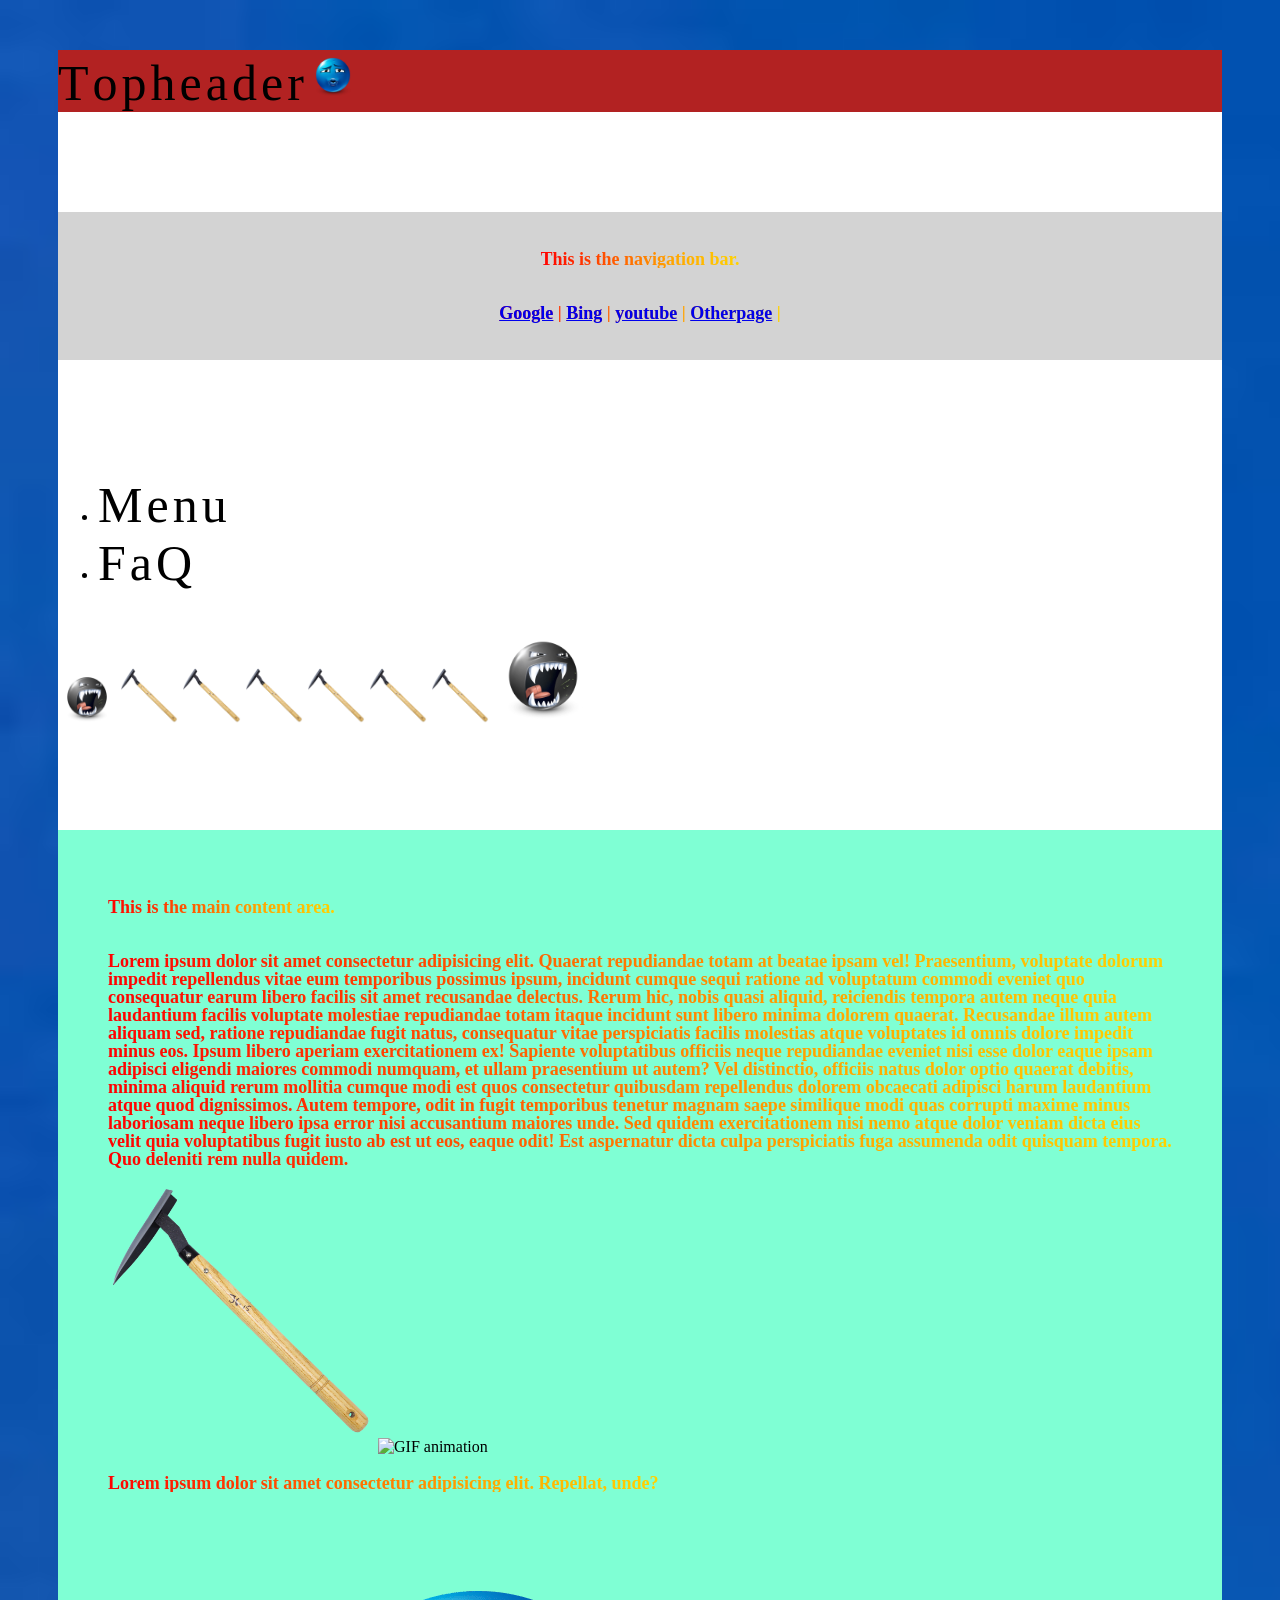
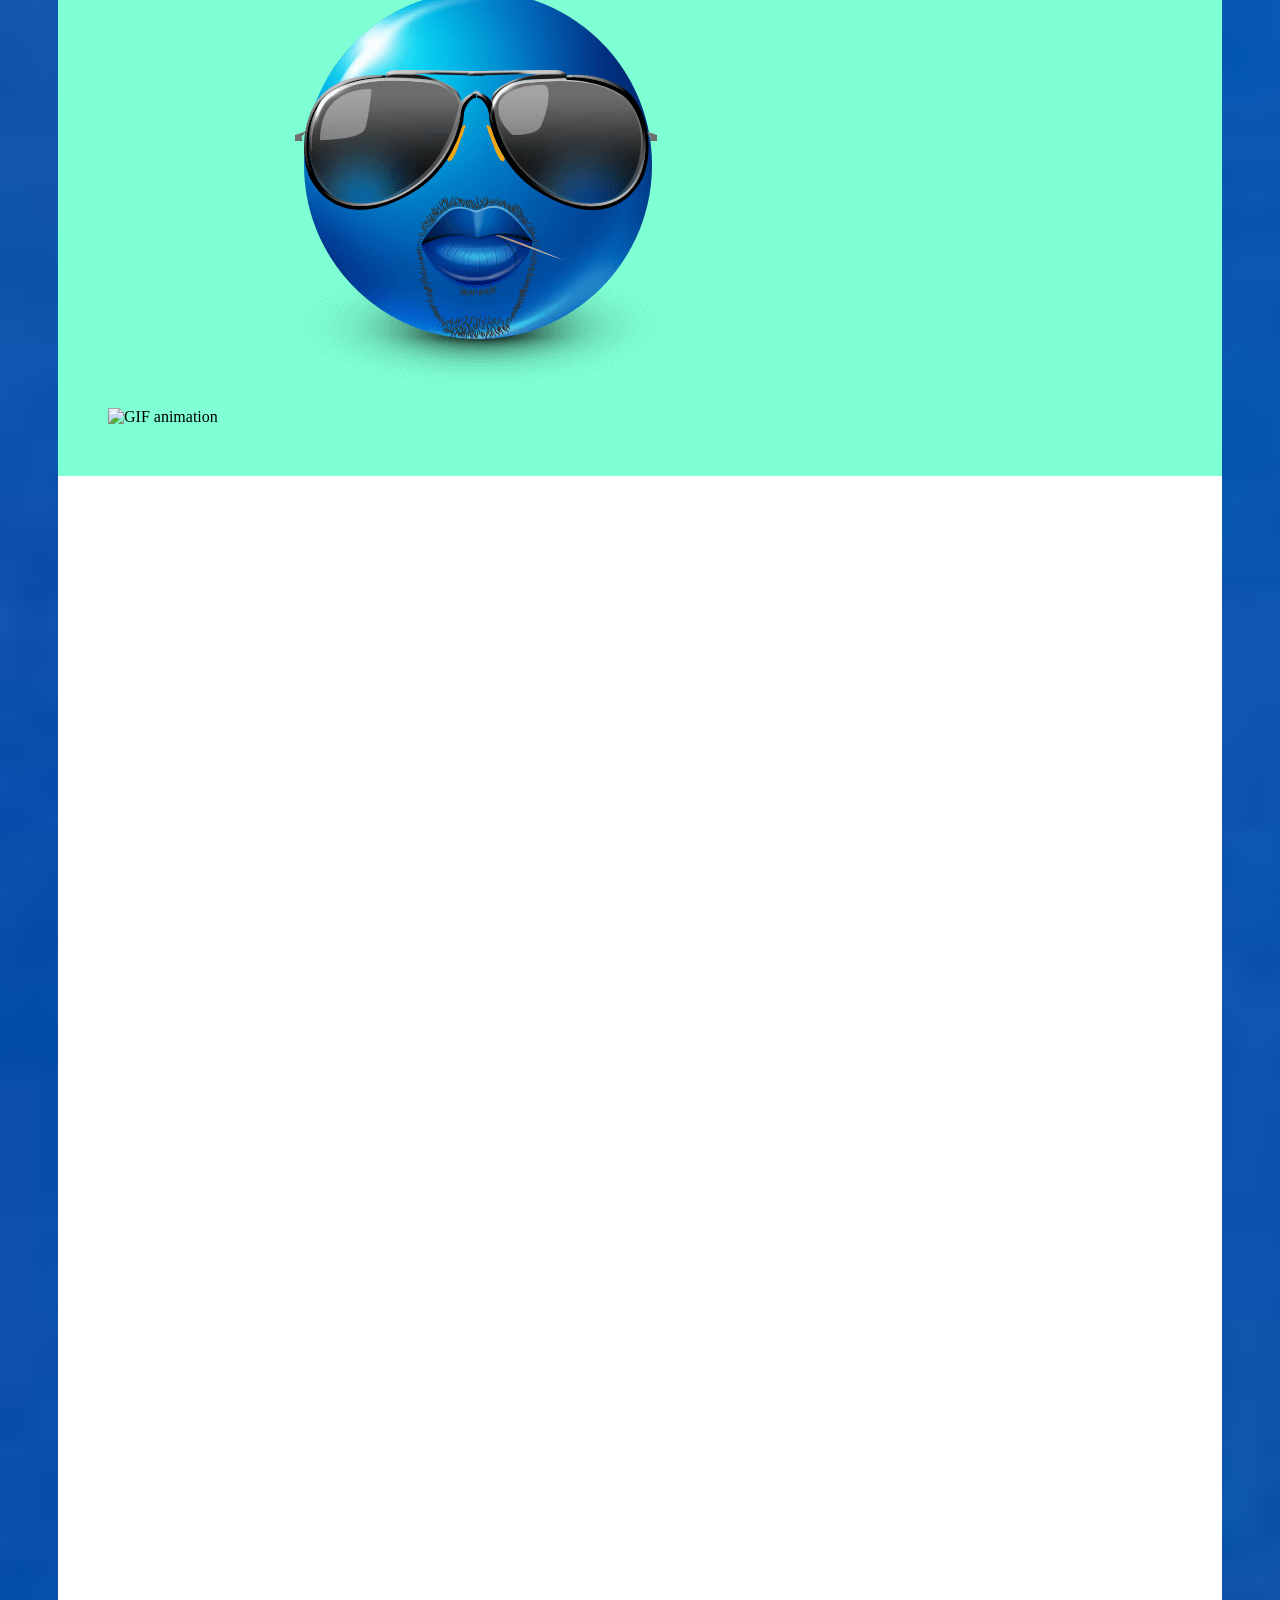
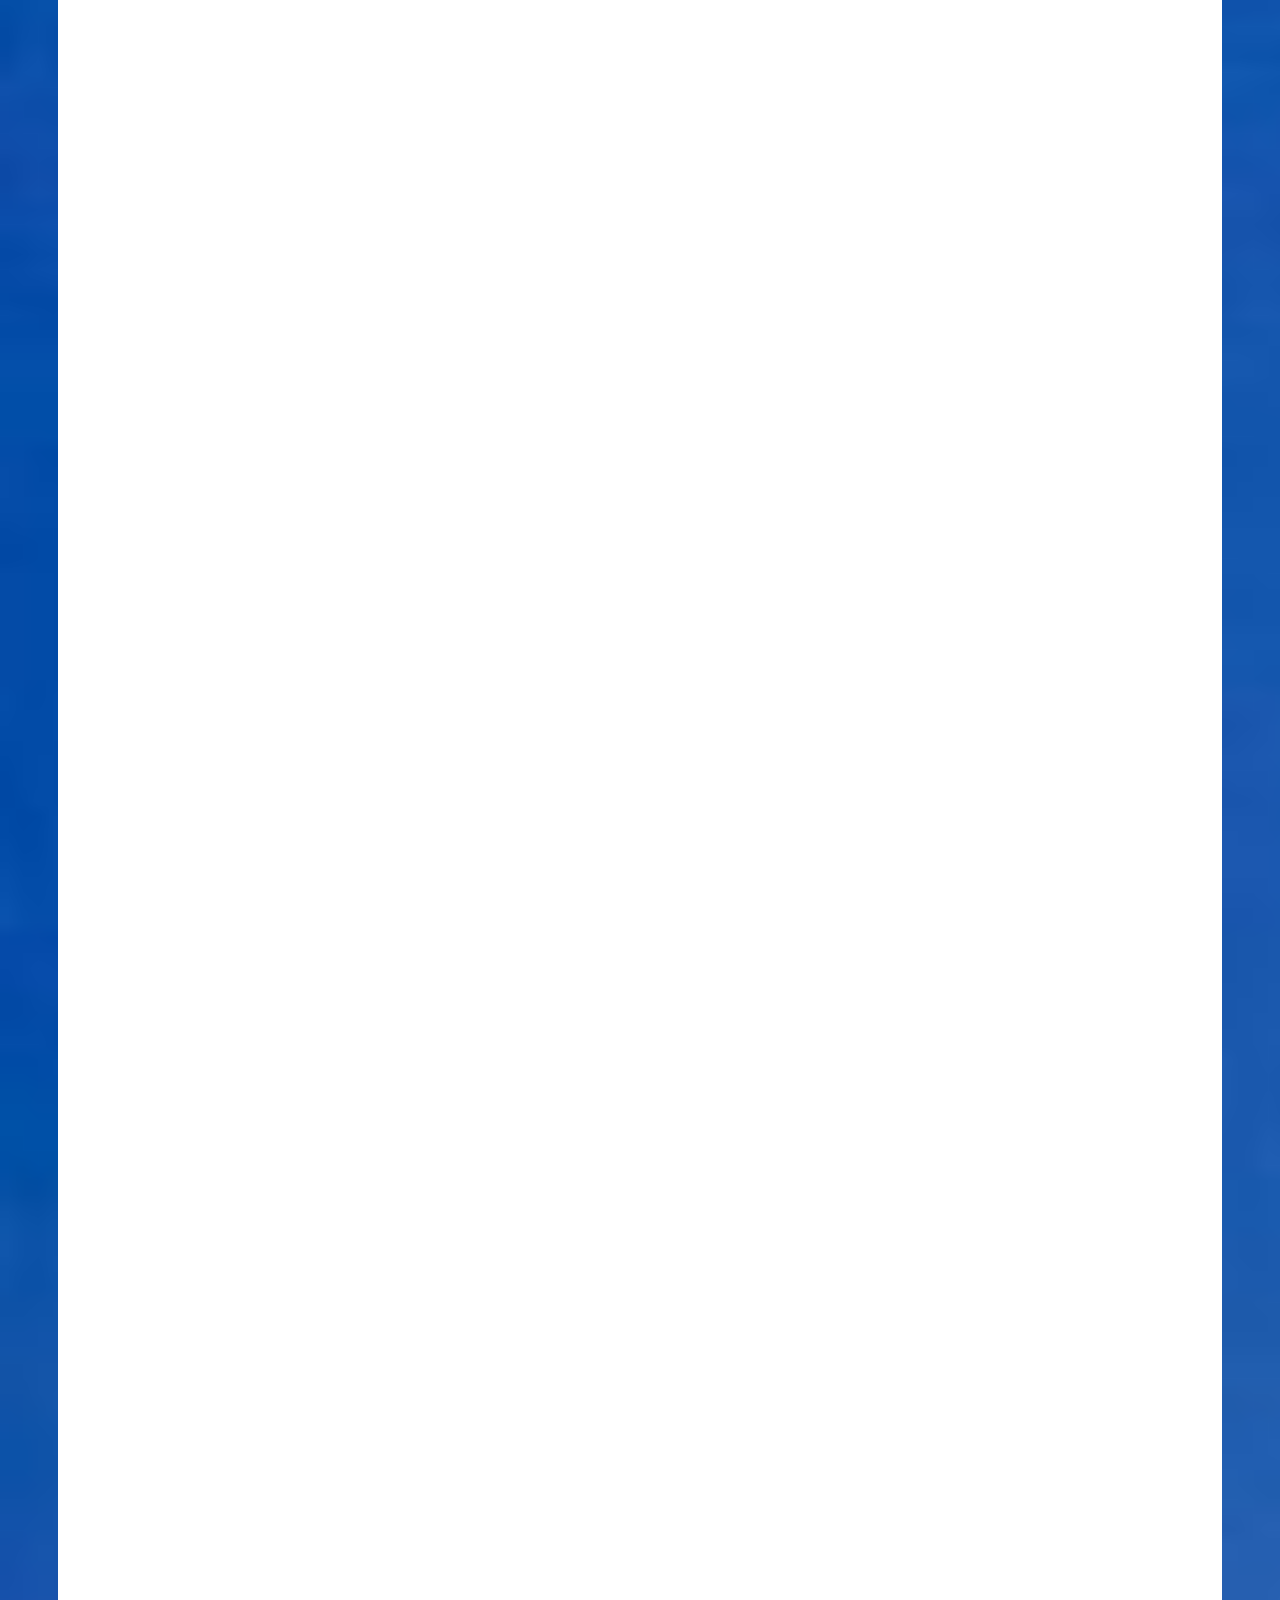
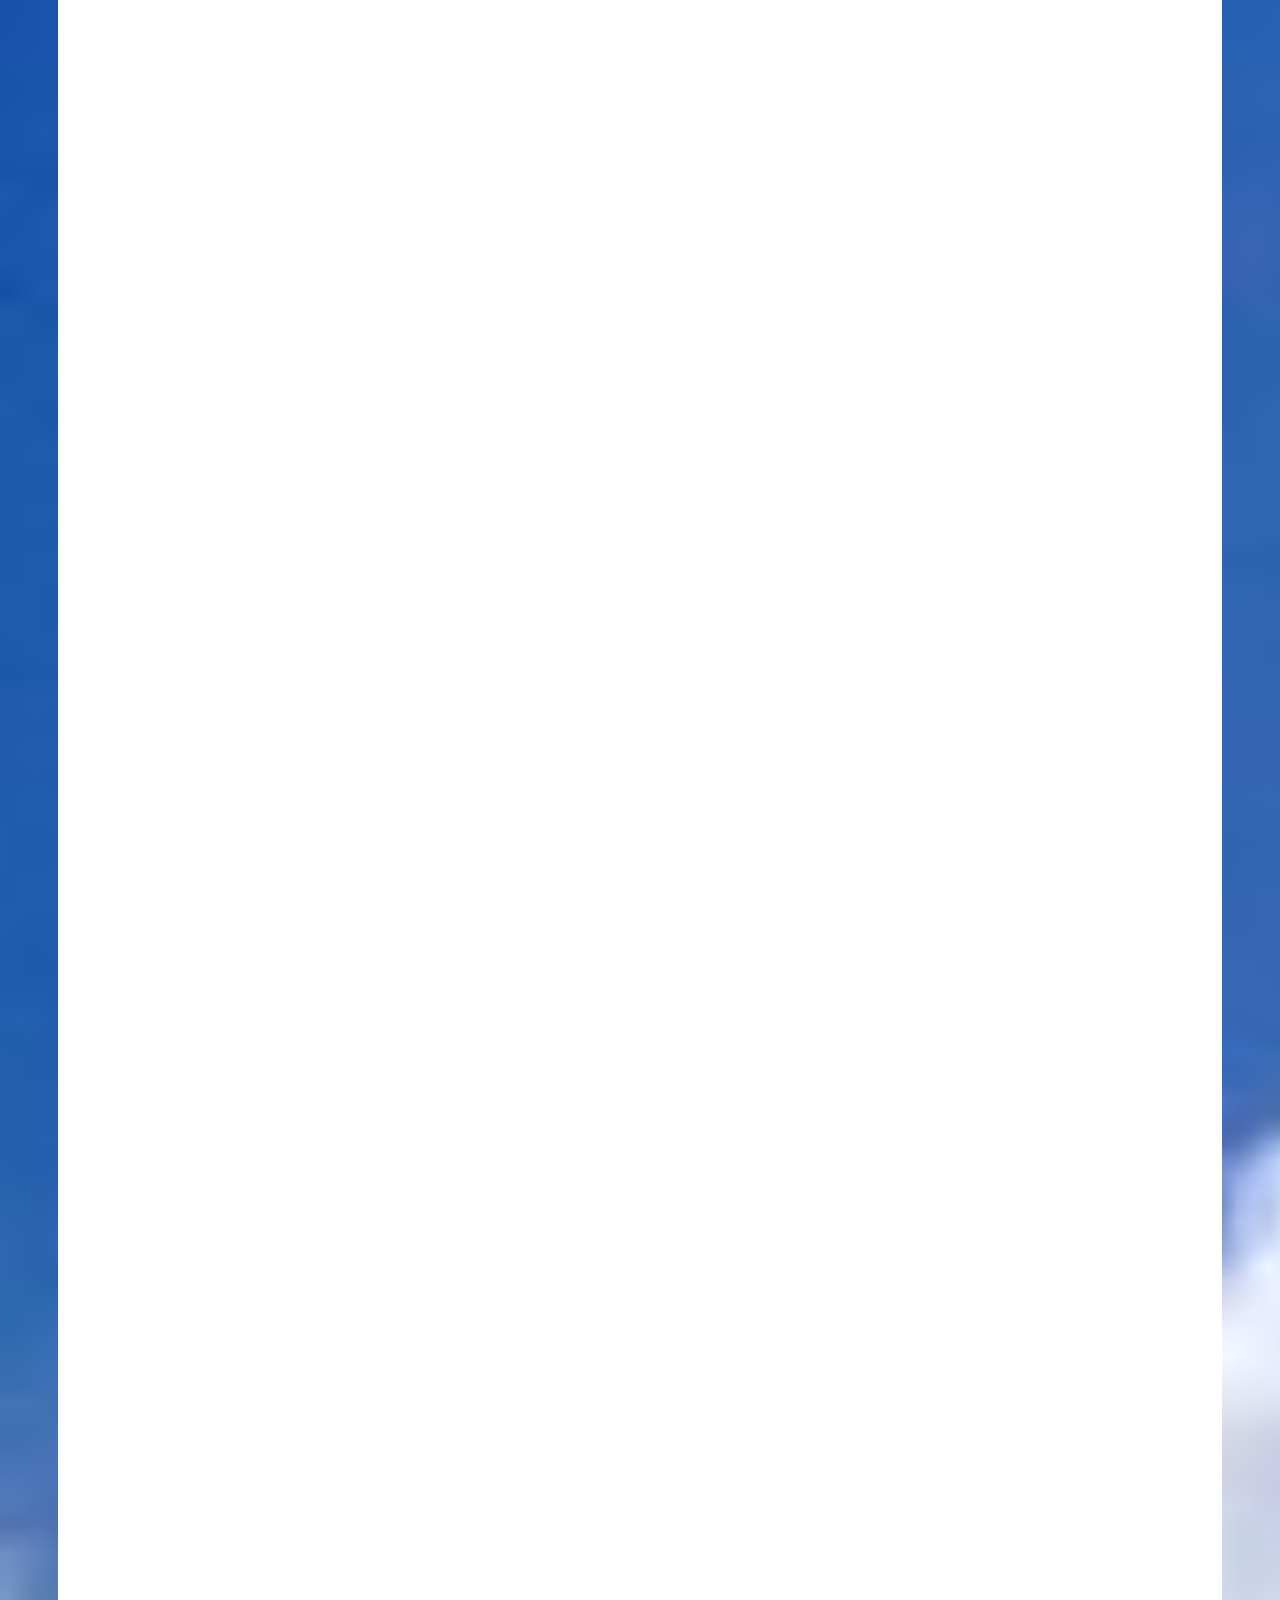
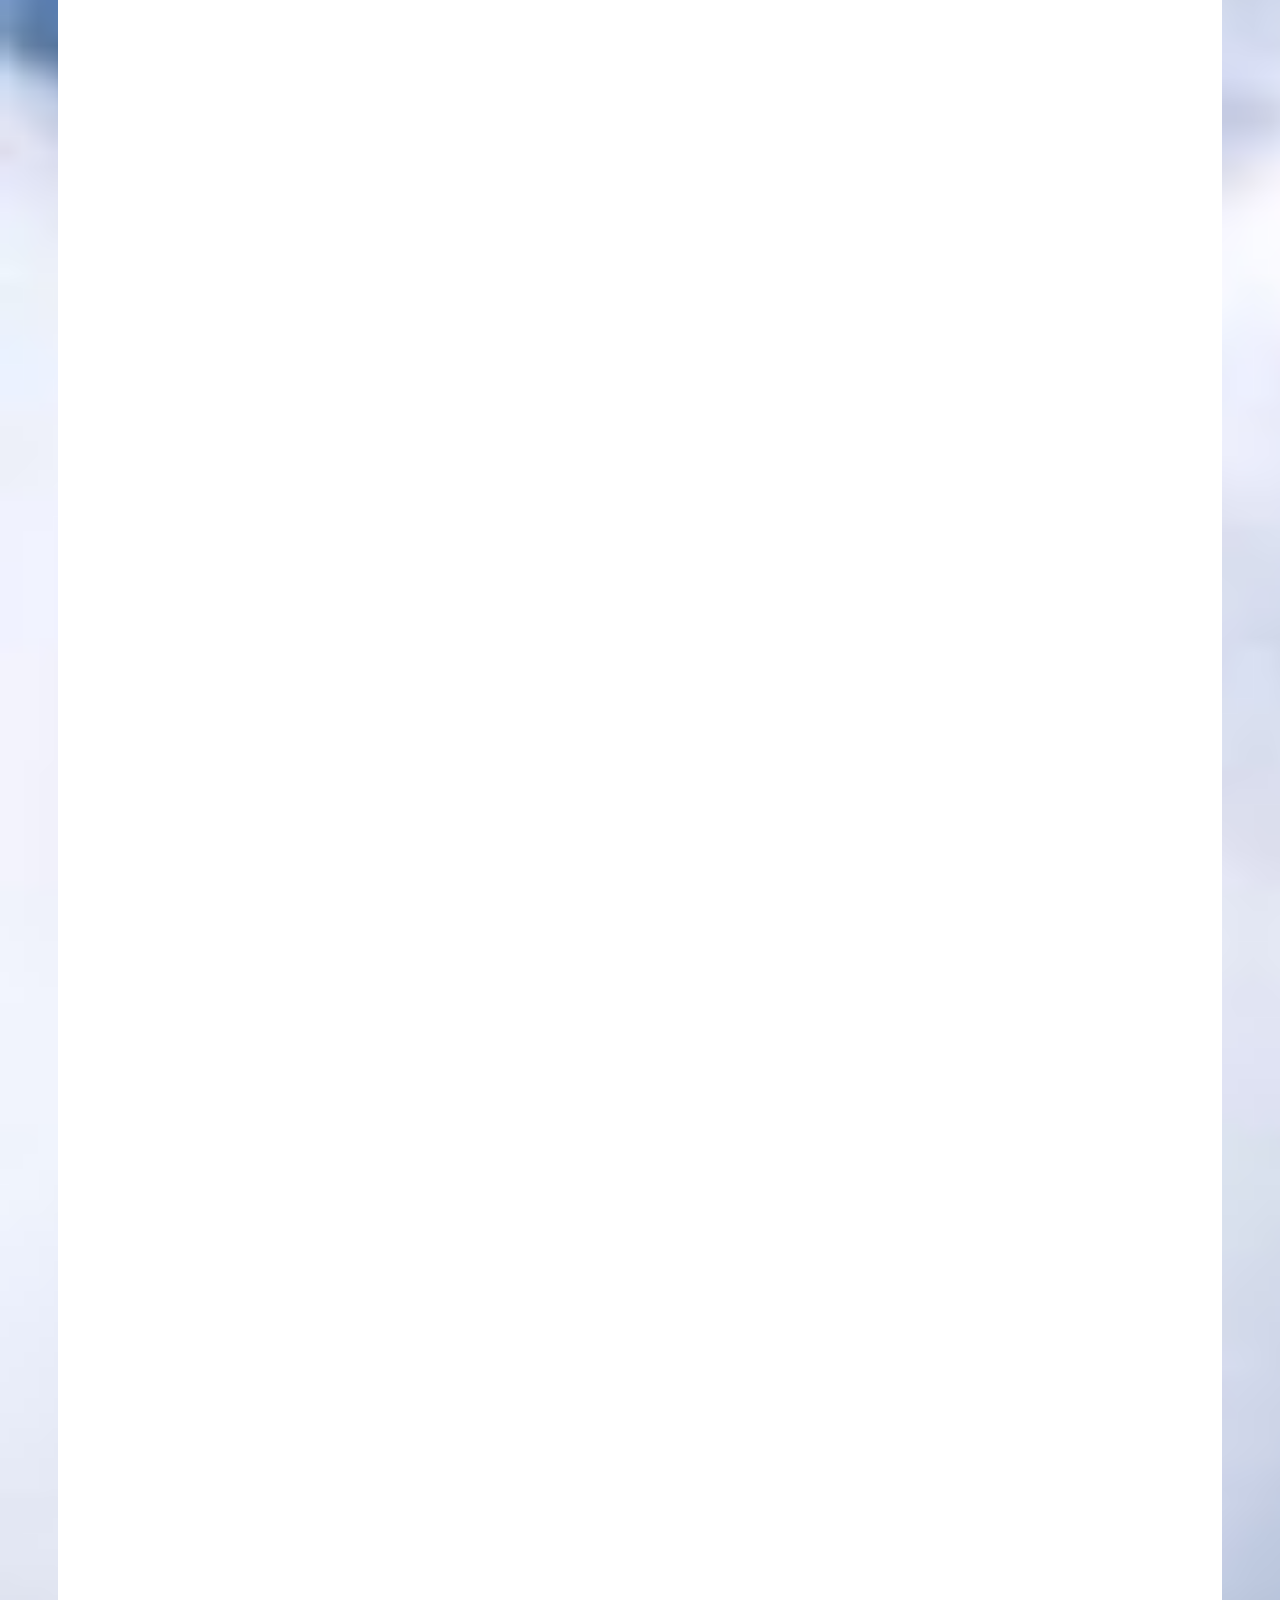
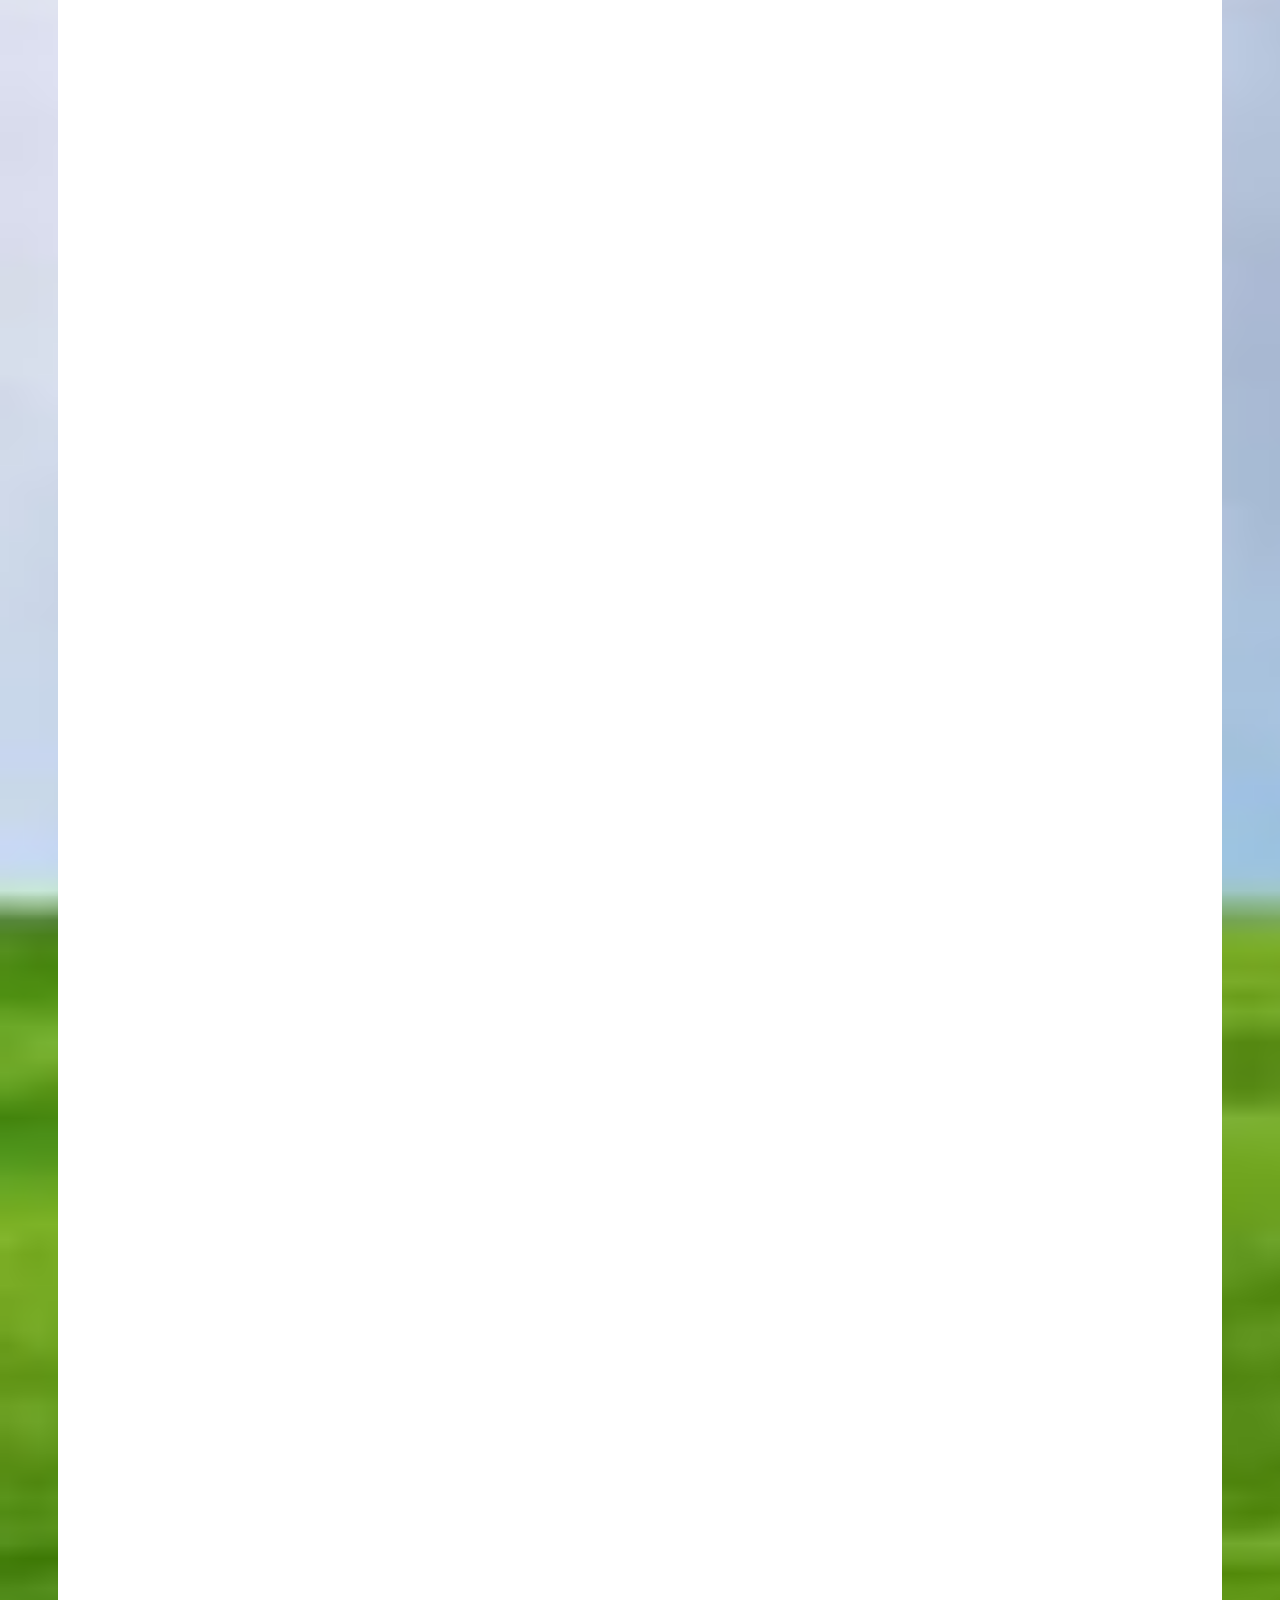
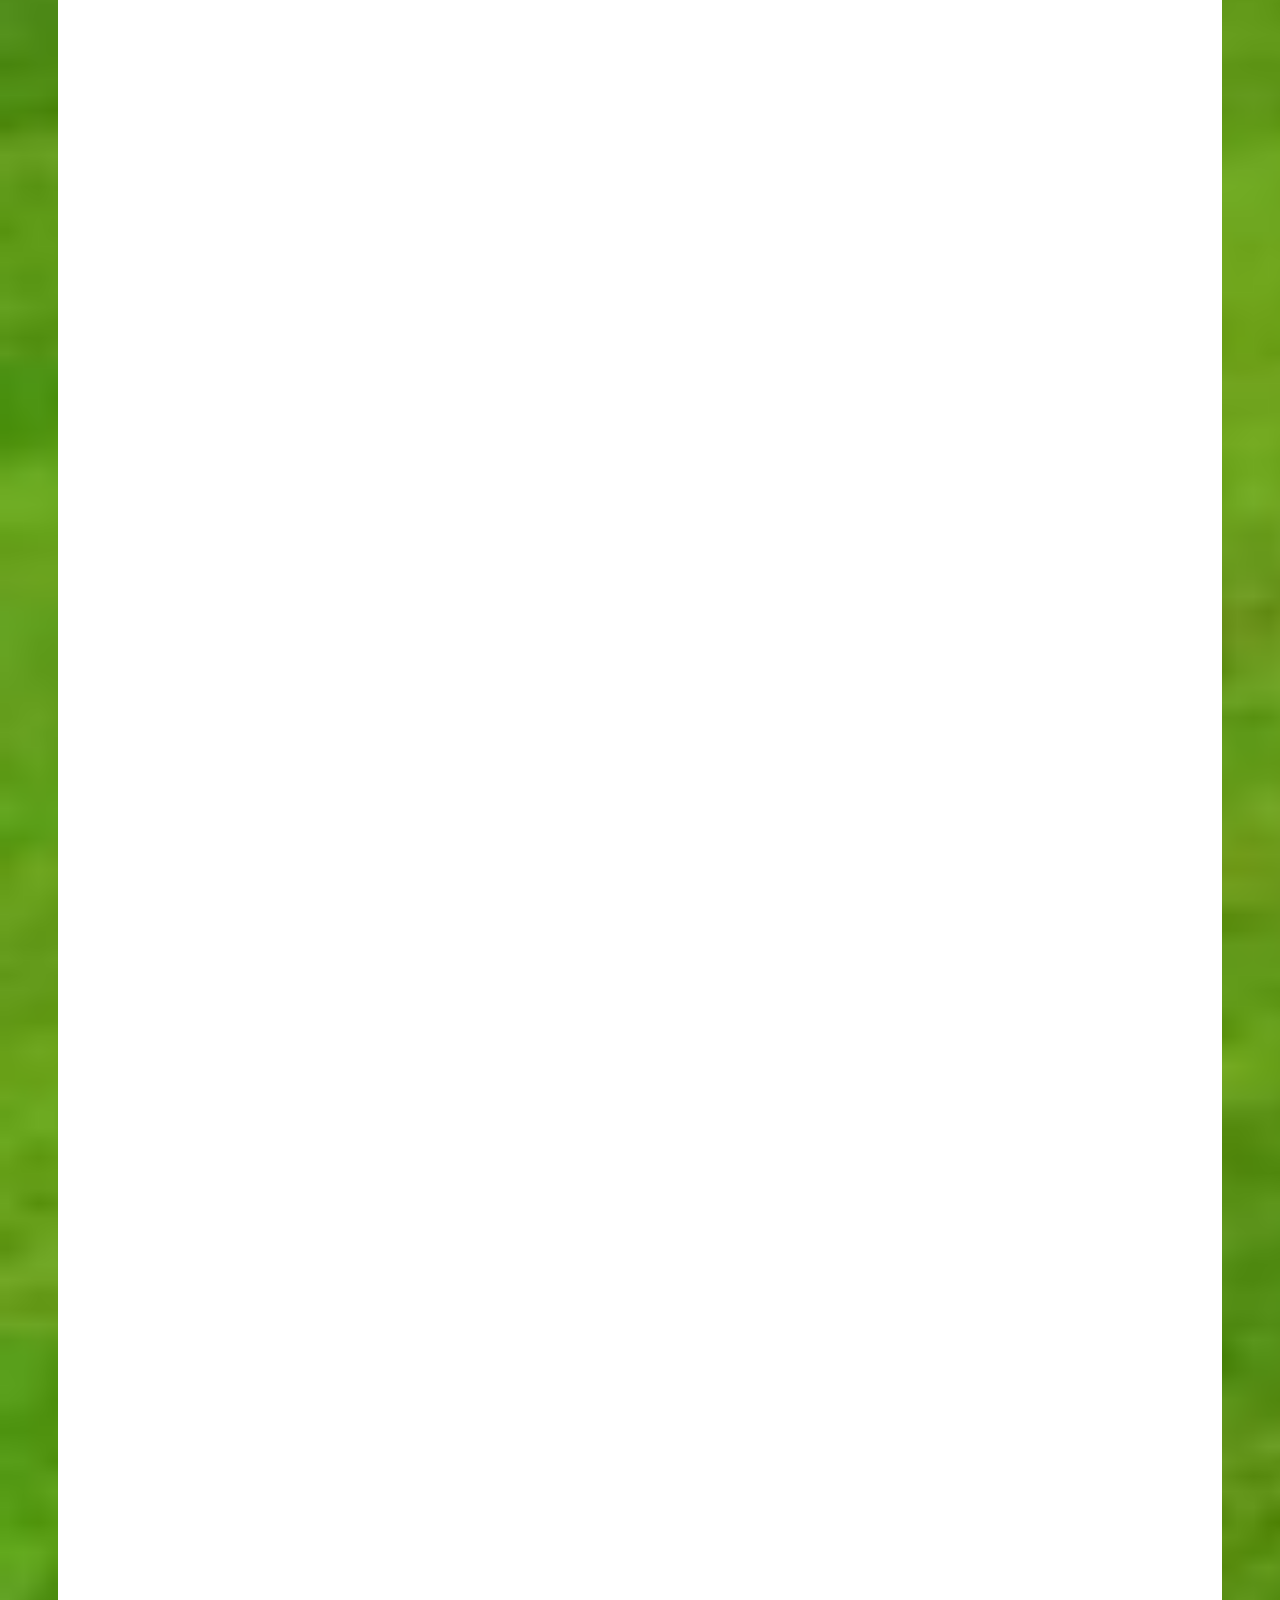
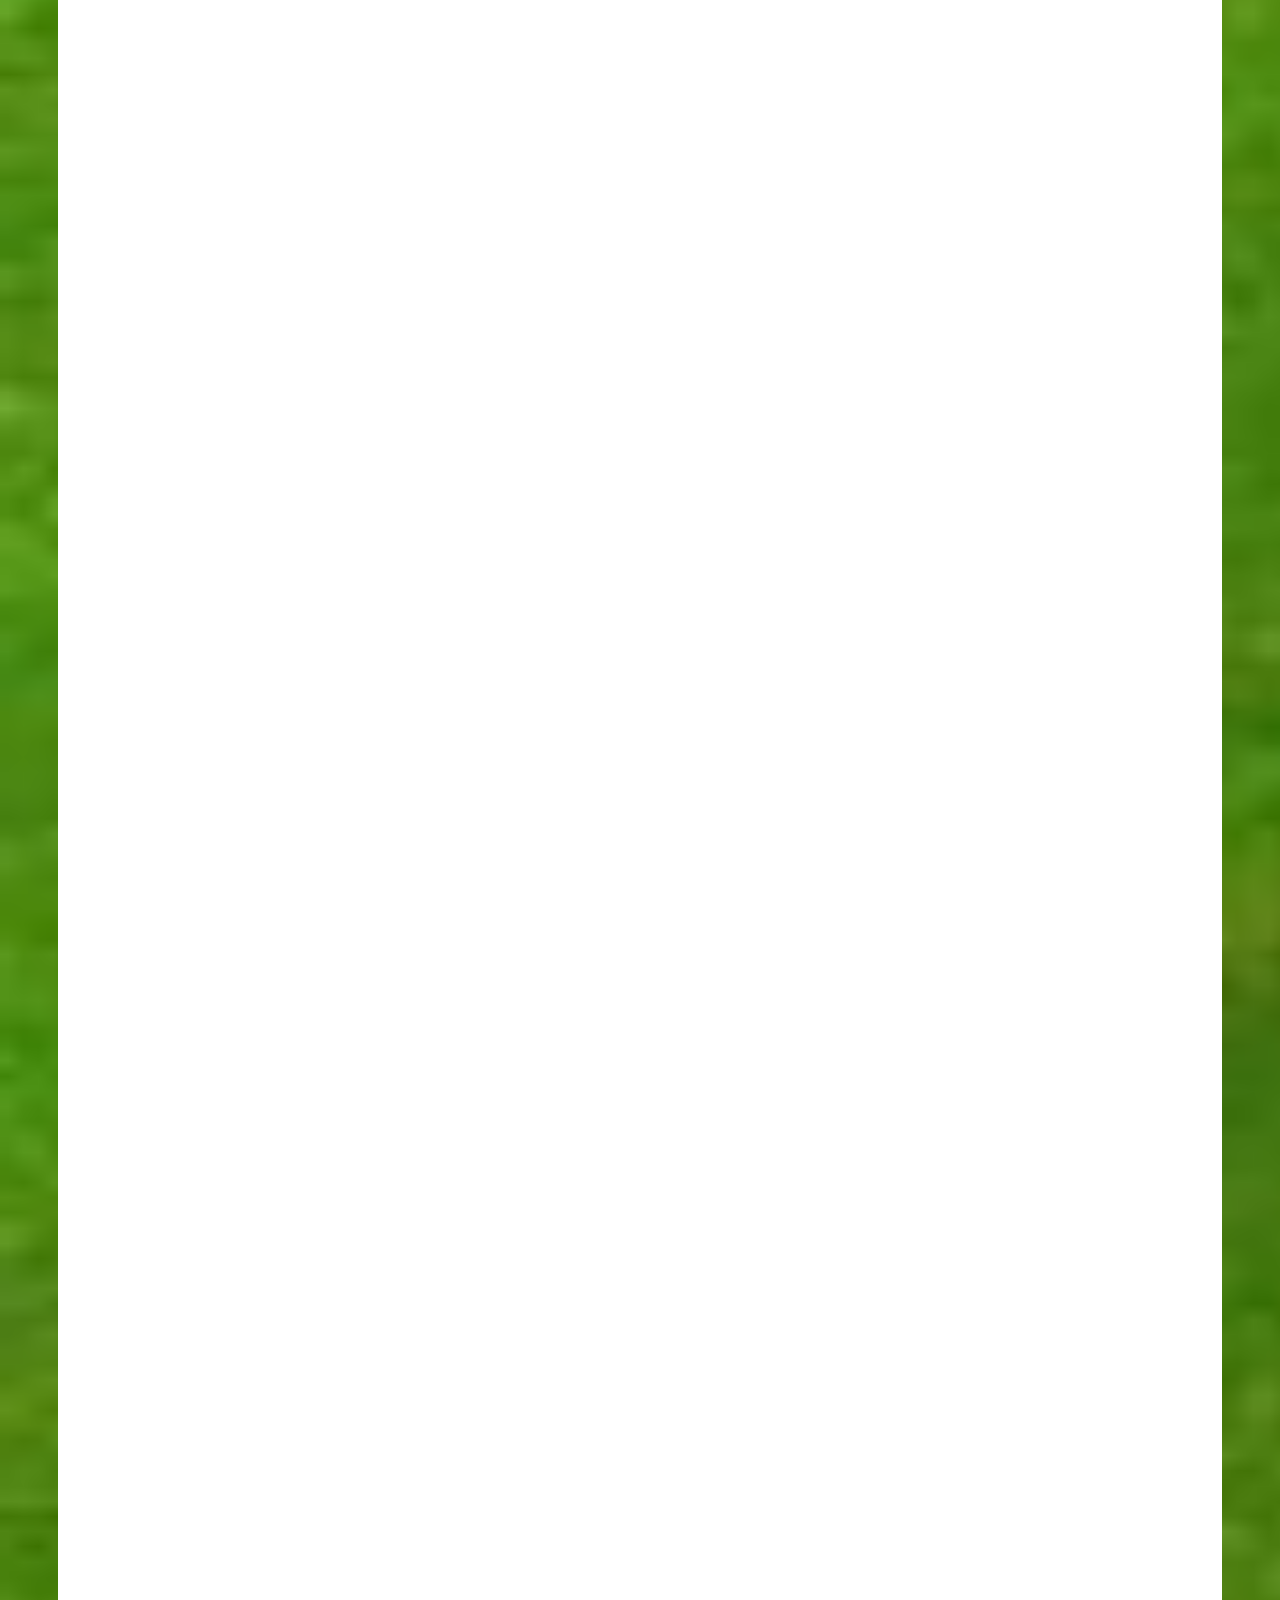
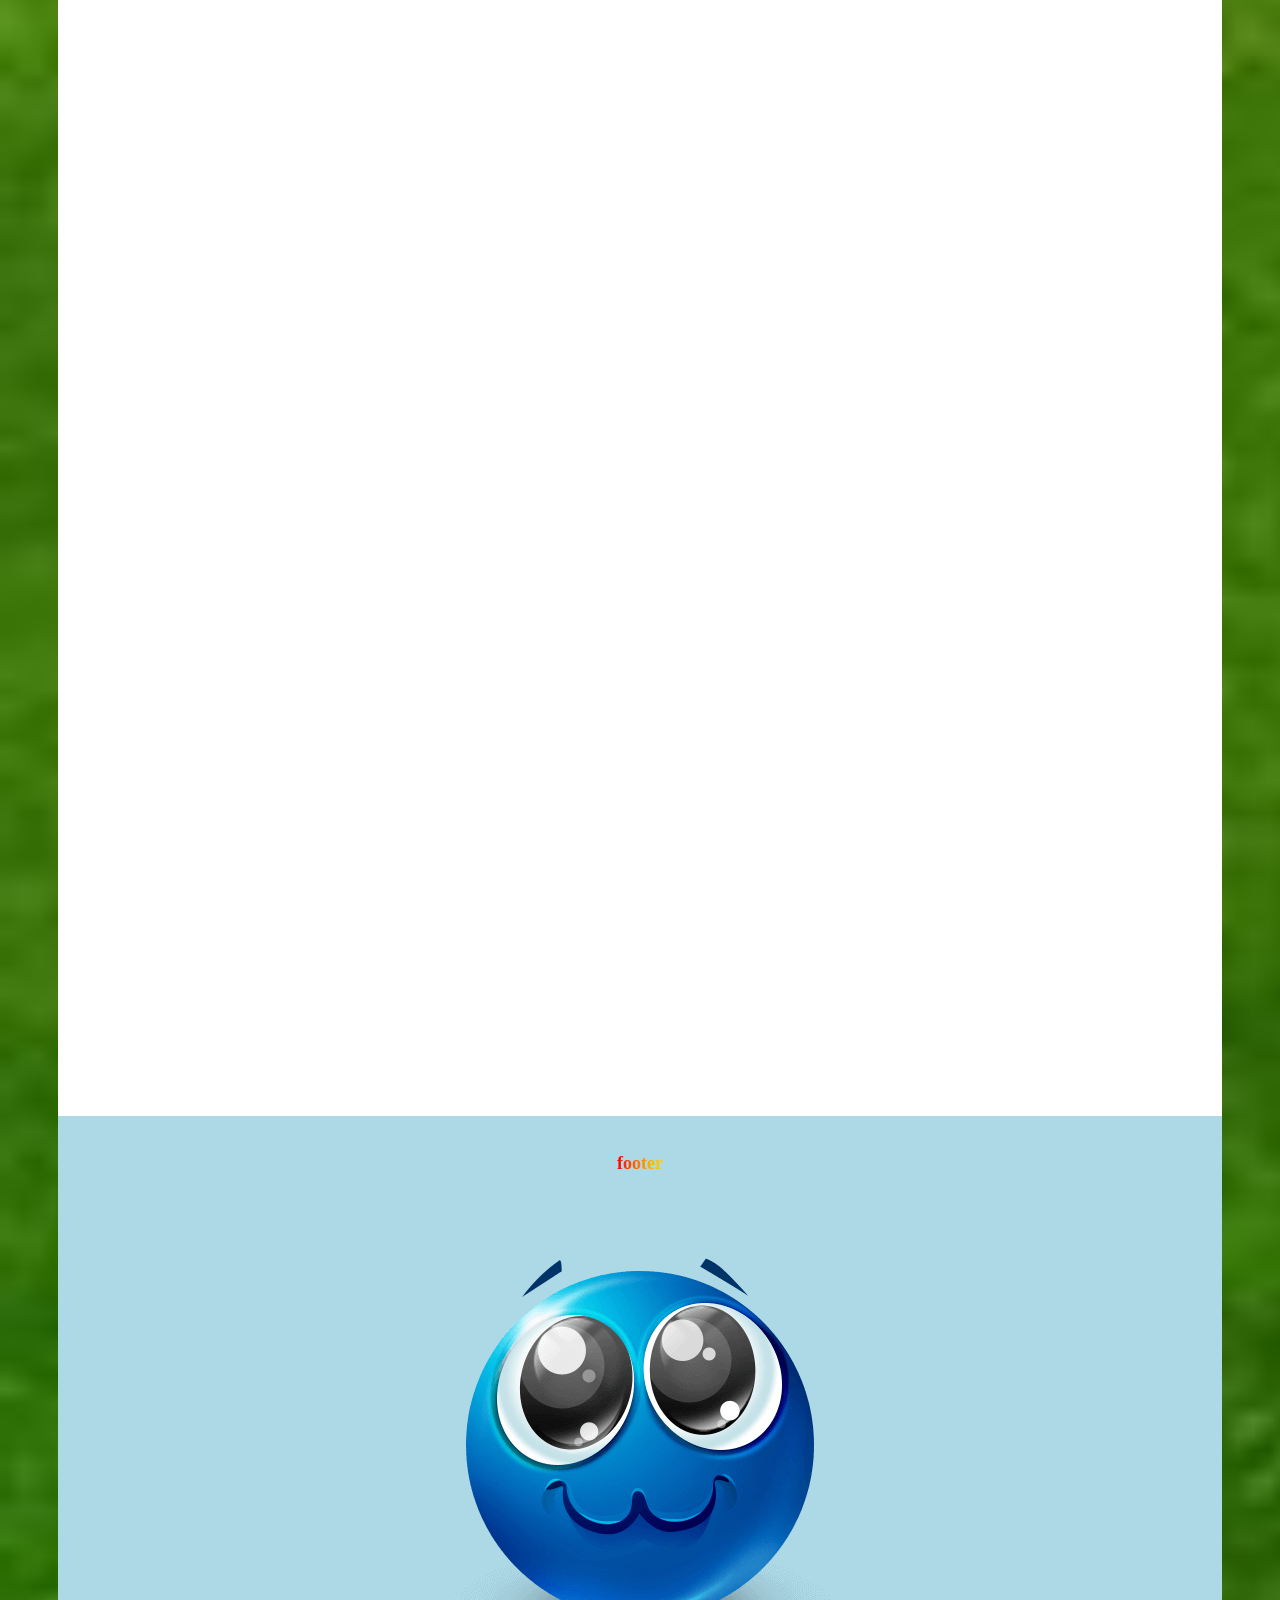
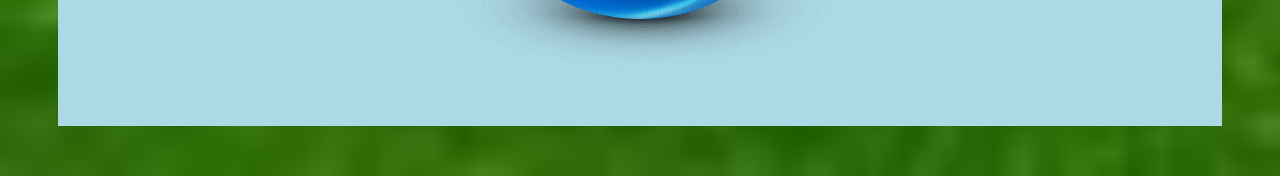
==== commit 1691ec0d: "fr" ====
--- a/index.html
+++ b/index.html
@@ -5,7 +5,8 @@
     <meta charset="UTF-8">
     <meta name="viewport" content="width=device-width, initial-scale=1.0">
     <link rel="stylesheet" href="style.css">
-    <title>Document</title>
+    <link rel="icon" type="image/x-icon" href="resources/emoji2.png" />
+    <title>Hoofdpagina</title>
 </head>
 <body>
     <div class="grid-container">
@@ -112,7 +113,32 @@
         <div class="footer">
             <p>footer</p>
             <br>
-            <img class="movehoe" src="resources/emoji1.png" alt="emoji">
+            <img class="cutemoji" src="resources/emoji1.png" alt="emoji">
+            <script>
+                (function () {
+                    const sigma = document.querySelector('.cutemoji');
+                    if (!sigma) return;
+
+                    // make element keyboard focusable for accessibility
+                    sigma.setAttribute('tabindex', '0');
+                    sigma.setAttribute('role', 'button');
+
+                    function go() {
+                    // change to the page you want
+                    window.location.href = '/pages/page3/page3.html';
+                    }
+
+                    sigma.addEventListener('click', go);
+
+                    // allow Enter and Space to activate the "button"
+                    sigma.addEventListener('keydown', (e) => {
+                    if (e.key === 'Enter' || e.key === ' ' || e.key === 'Spacebar') {
+                        e.preventDefault();
+                        go();
+                    }
+                    });
+                })();
+            </script>
         </div>
     </div>
 </body>
--- a/style.css
+++ b/style.css
@@ -282,4 +282,8 @@
         transform: scale(100%);
         transform: rotate(360deg);
     }
+}
+
+.cutemoji {
+    cursor: pointer;
 }
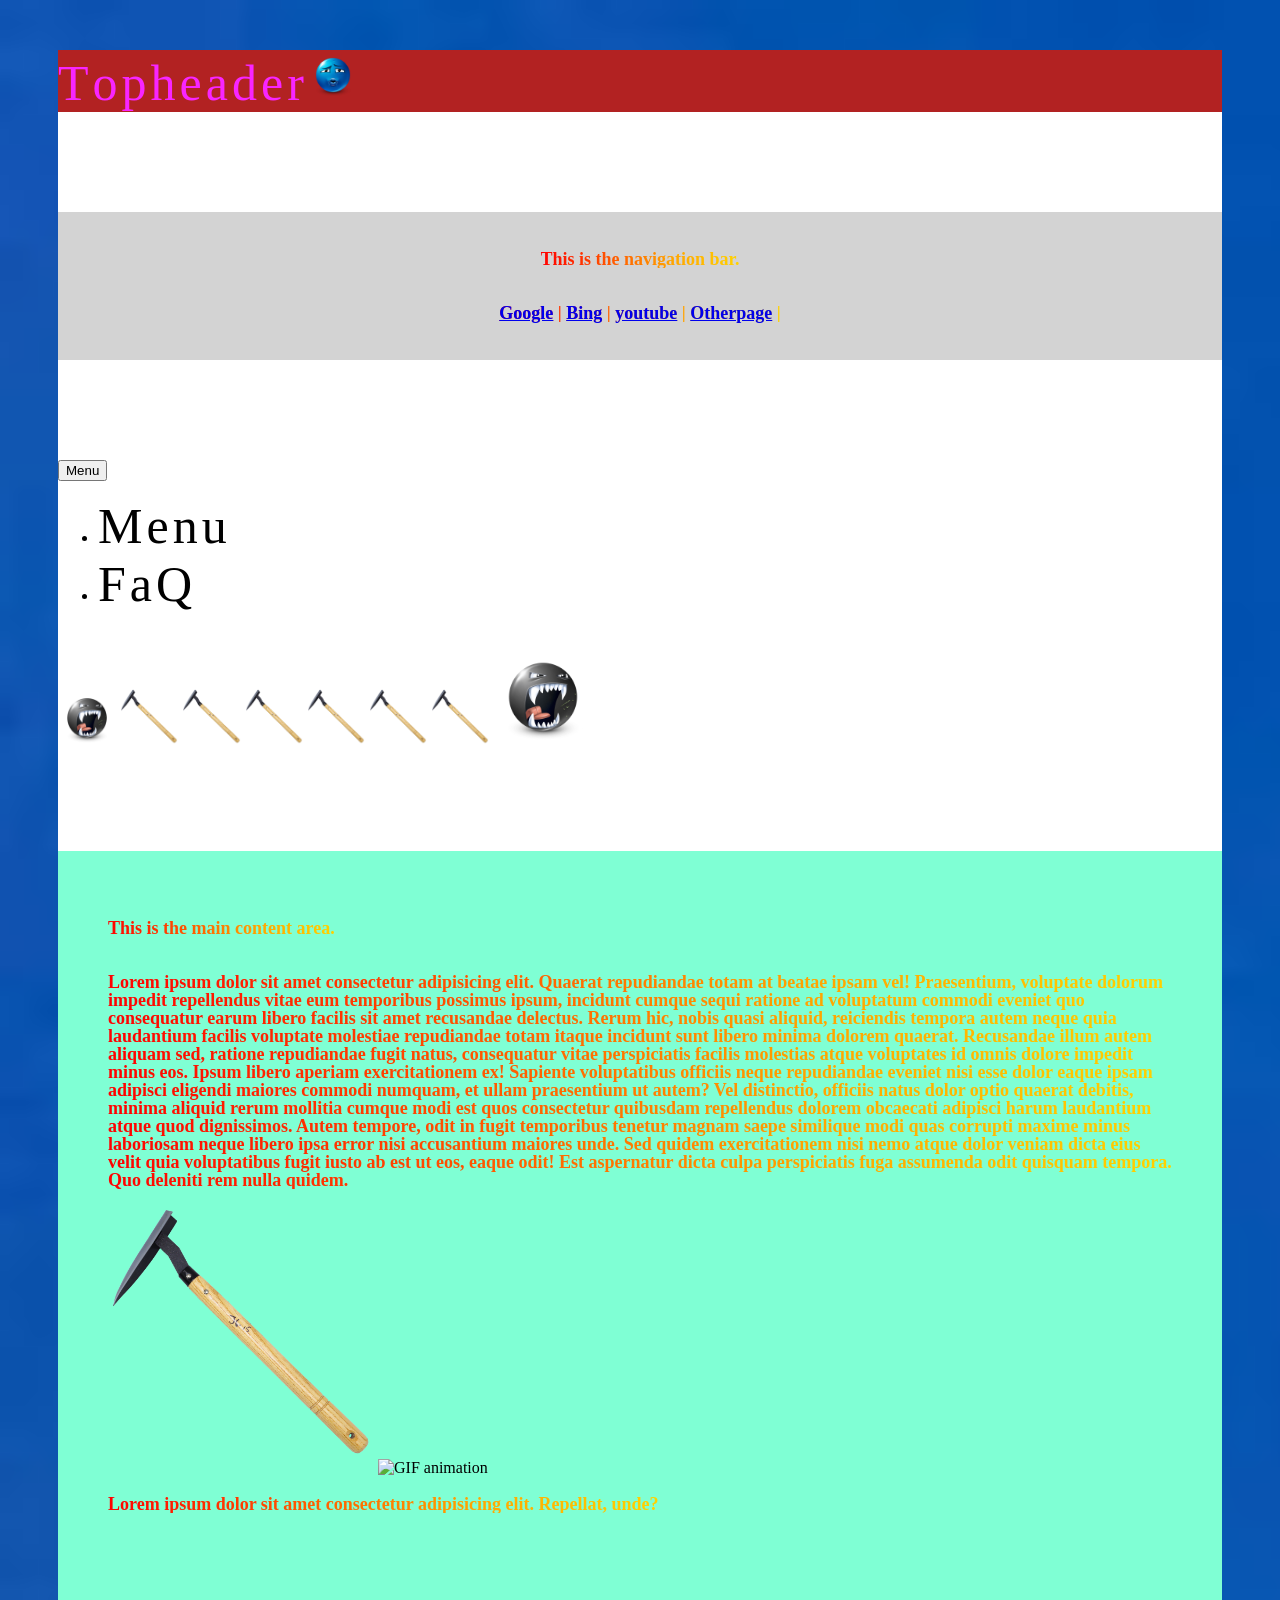
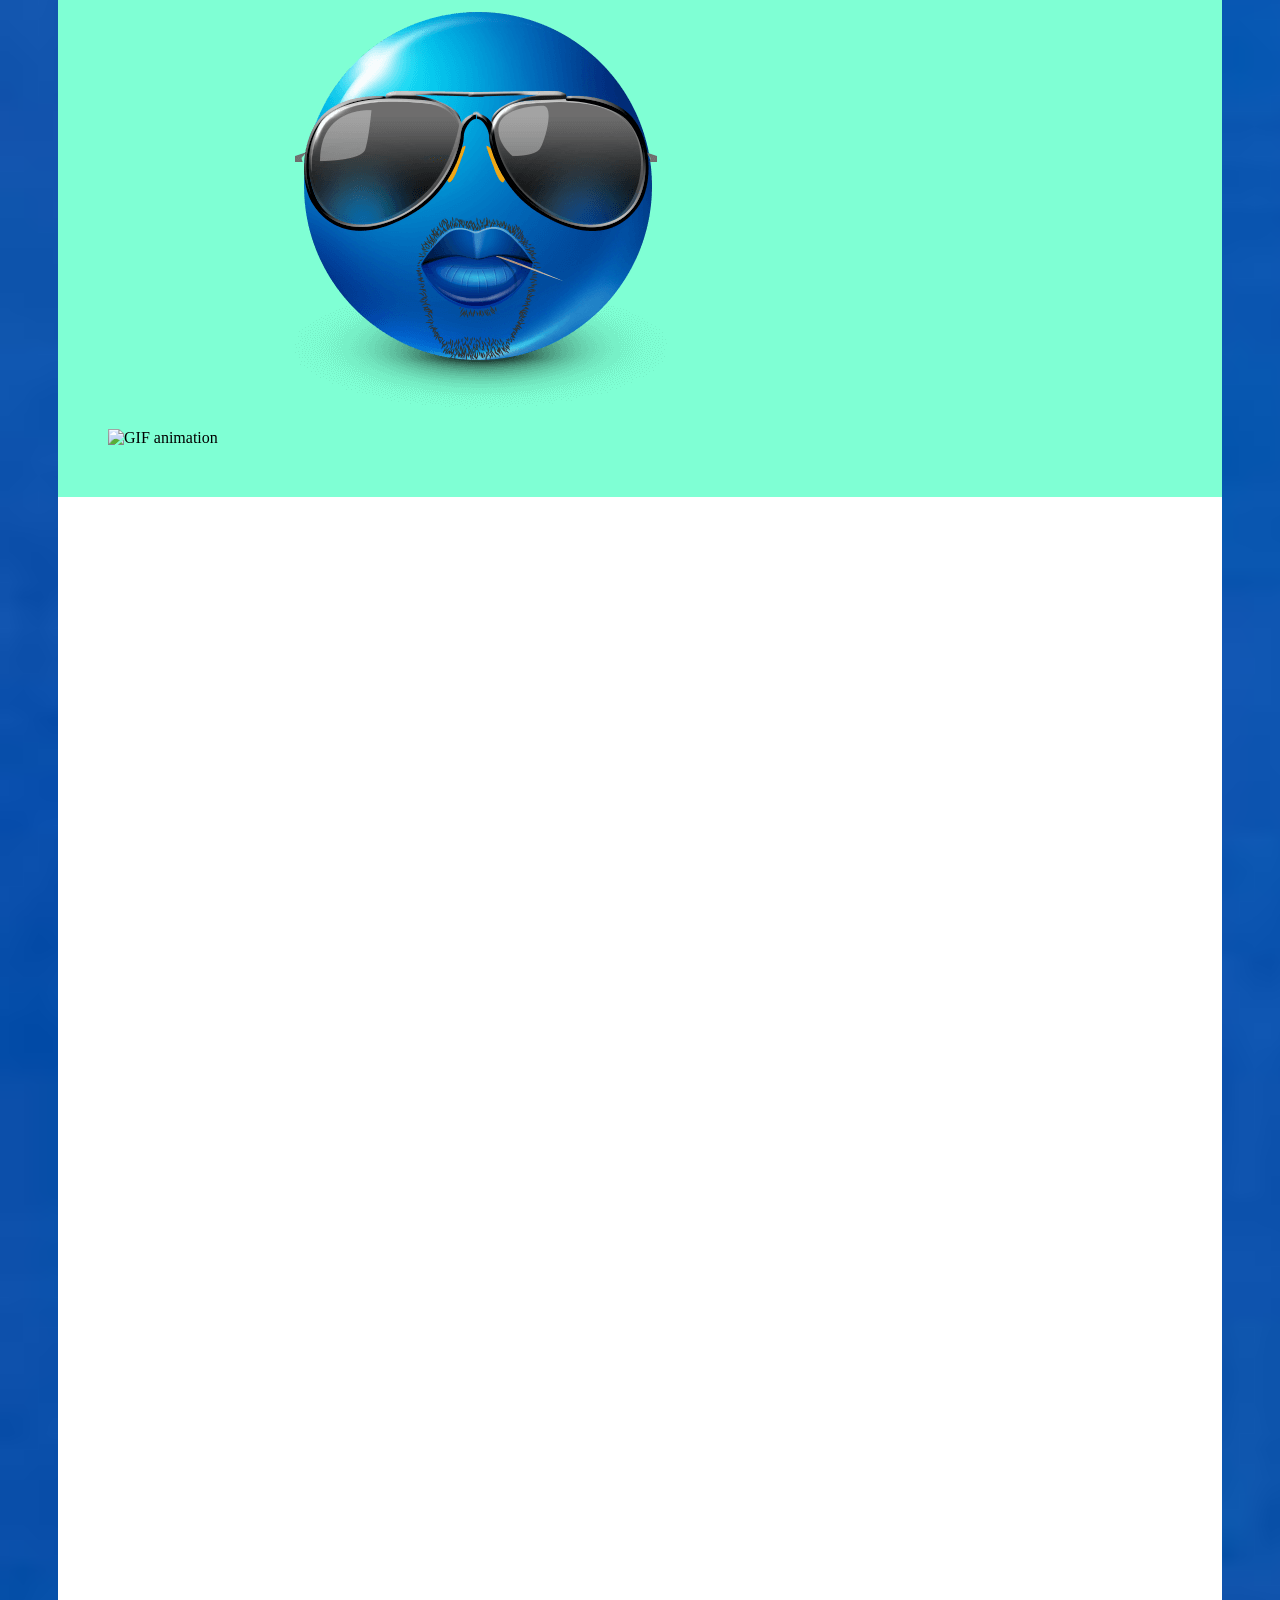
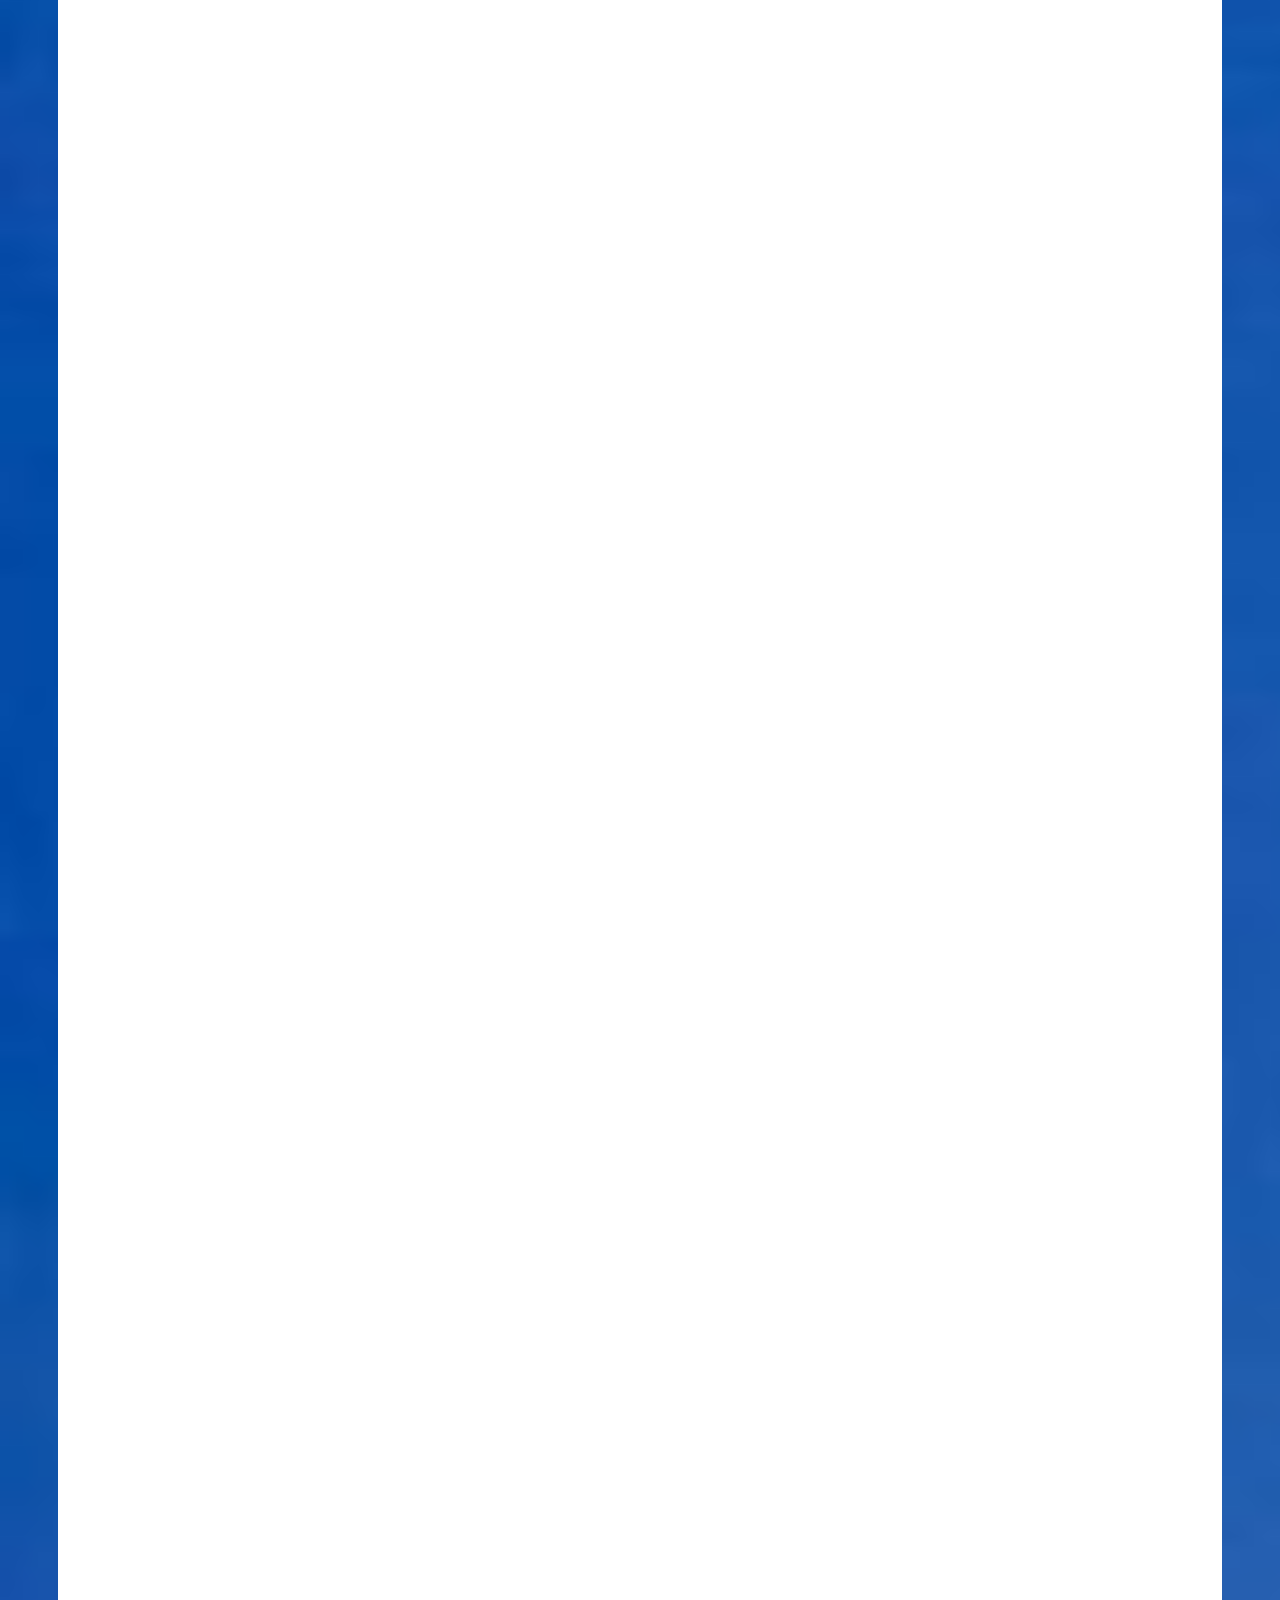
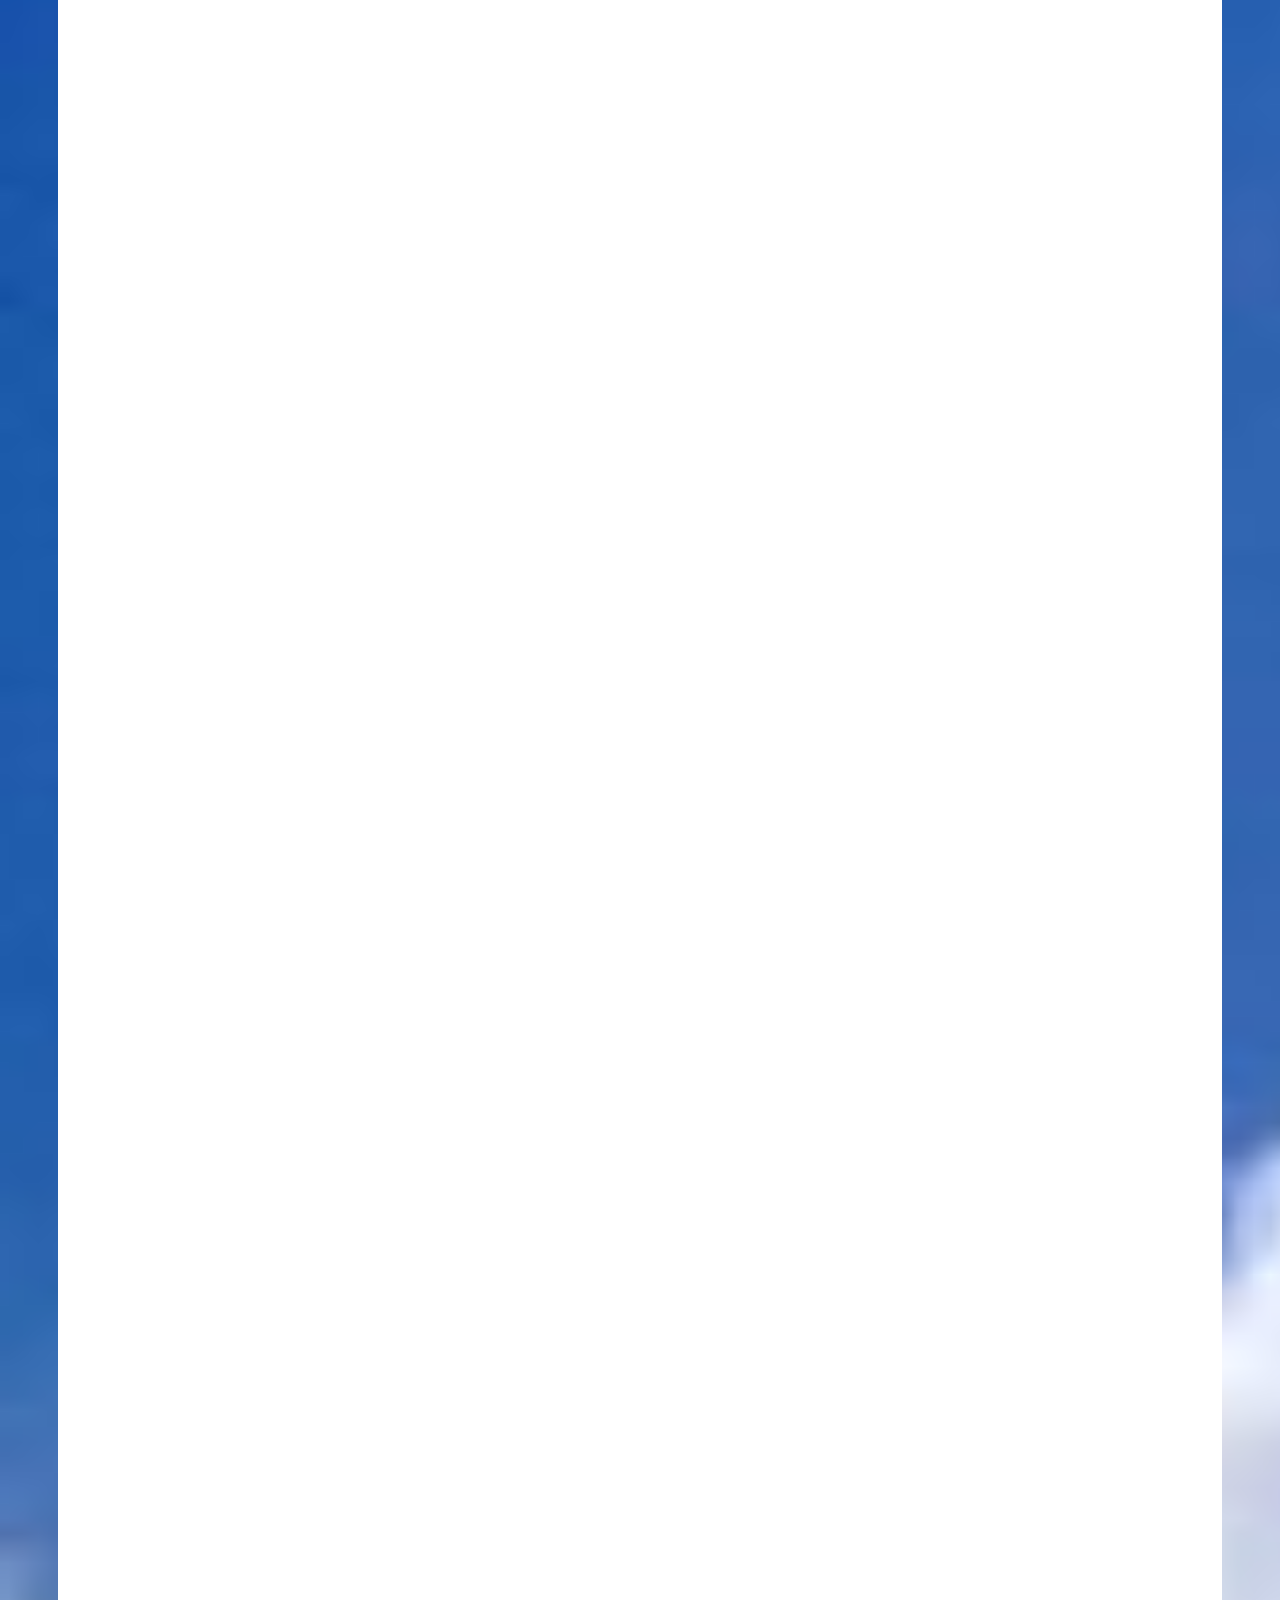
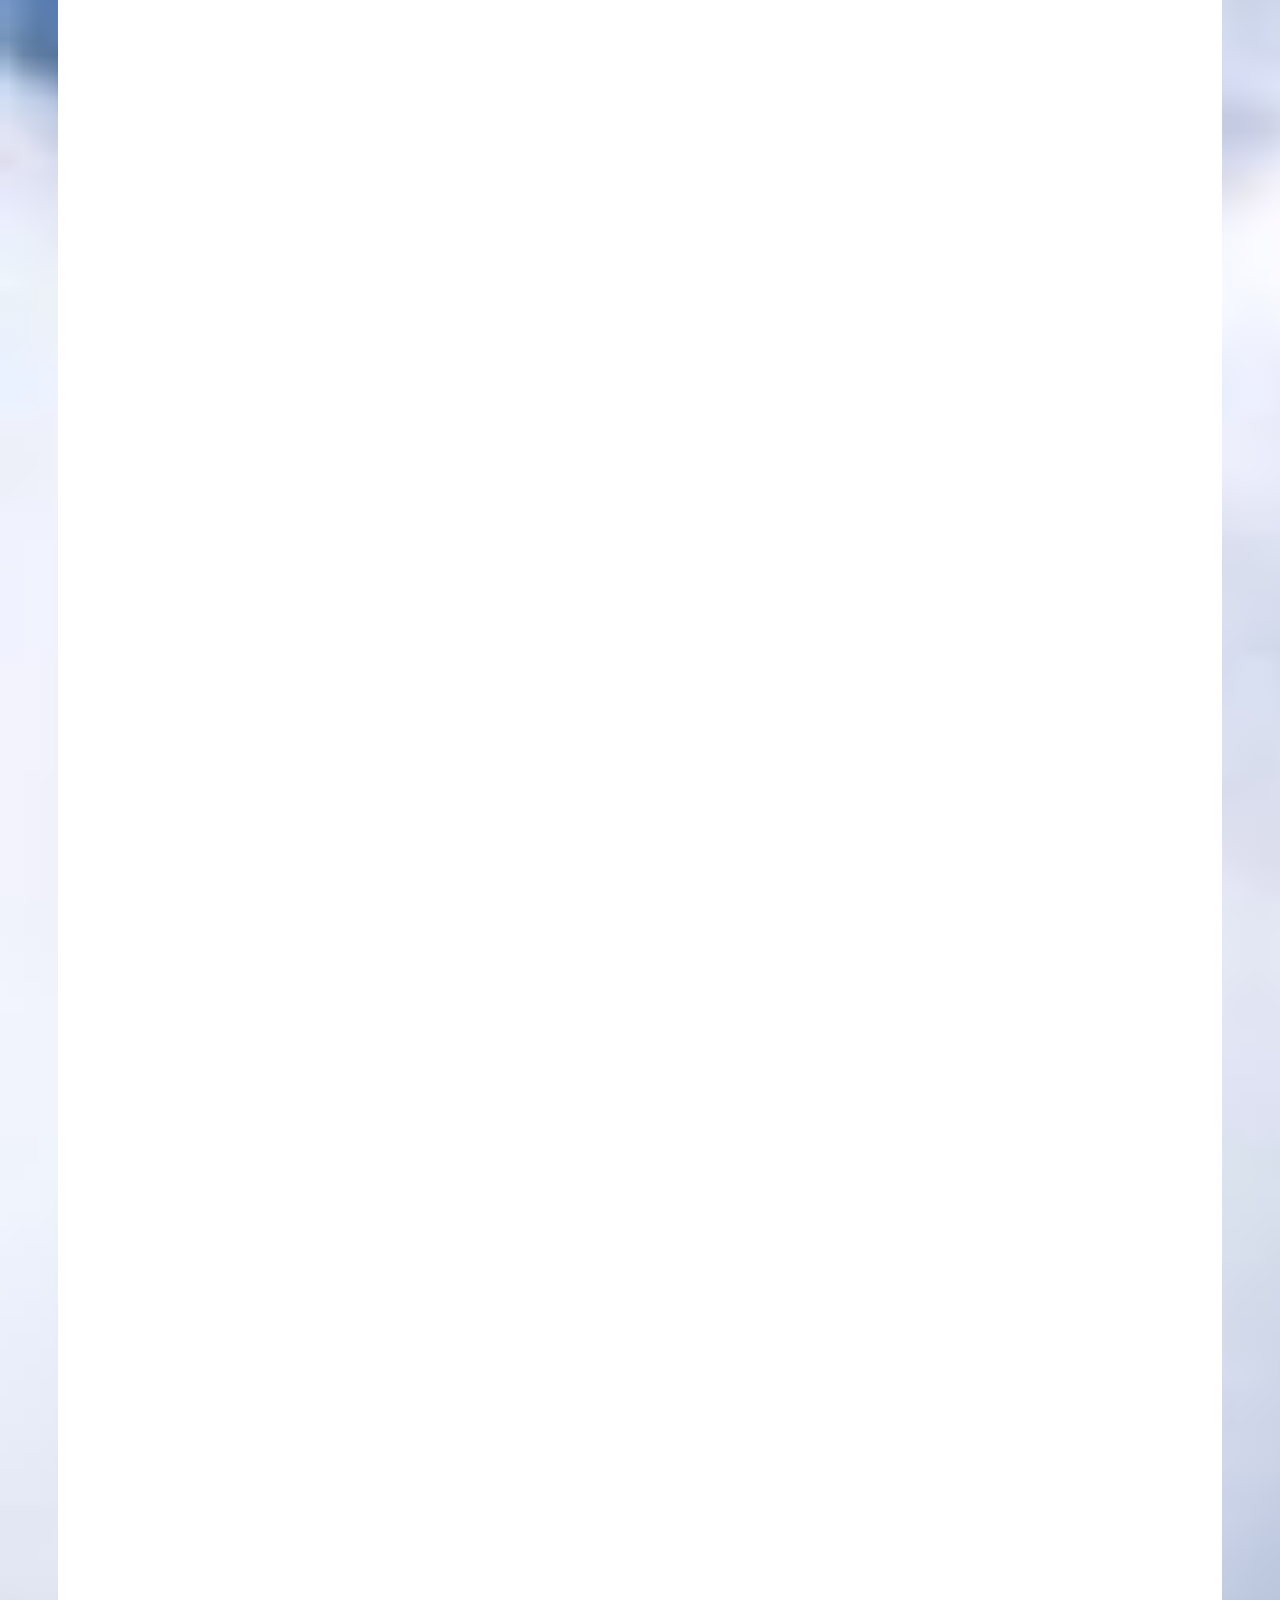
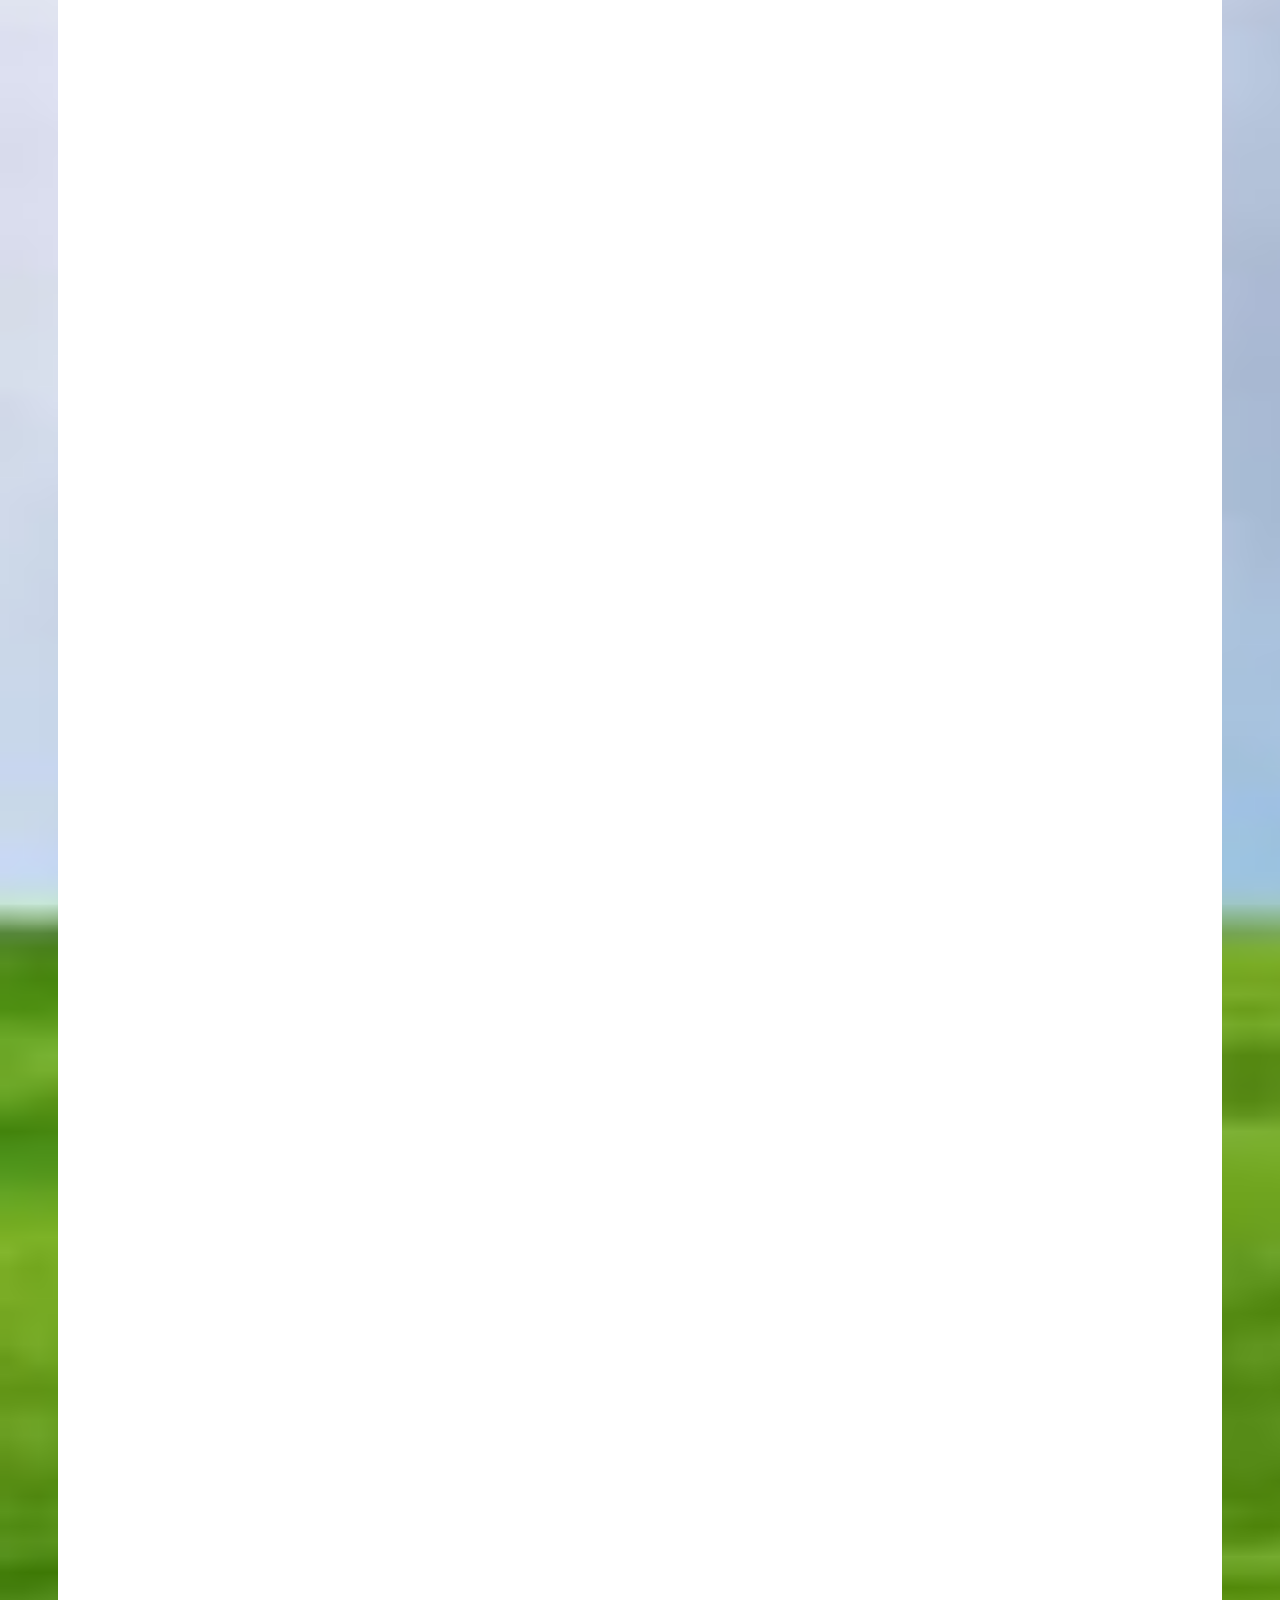
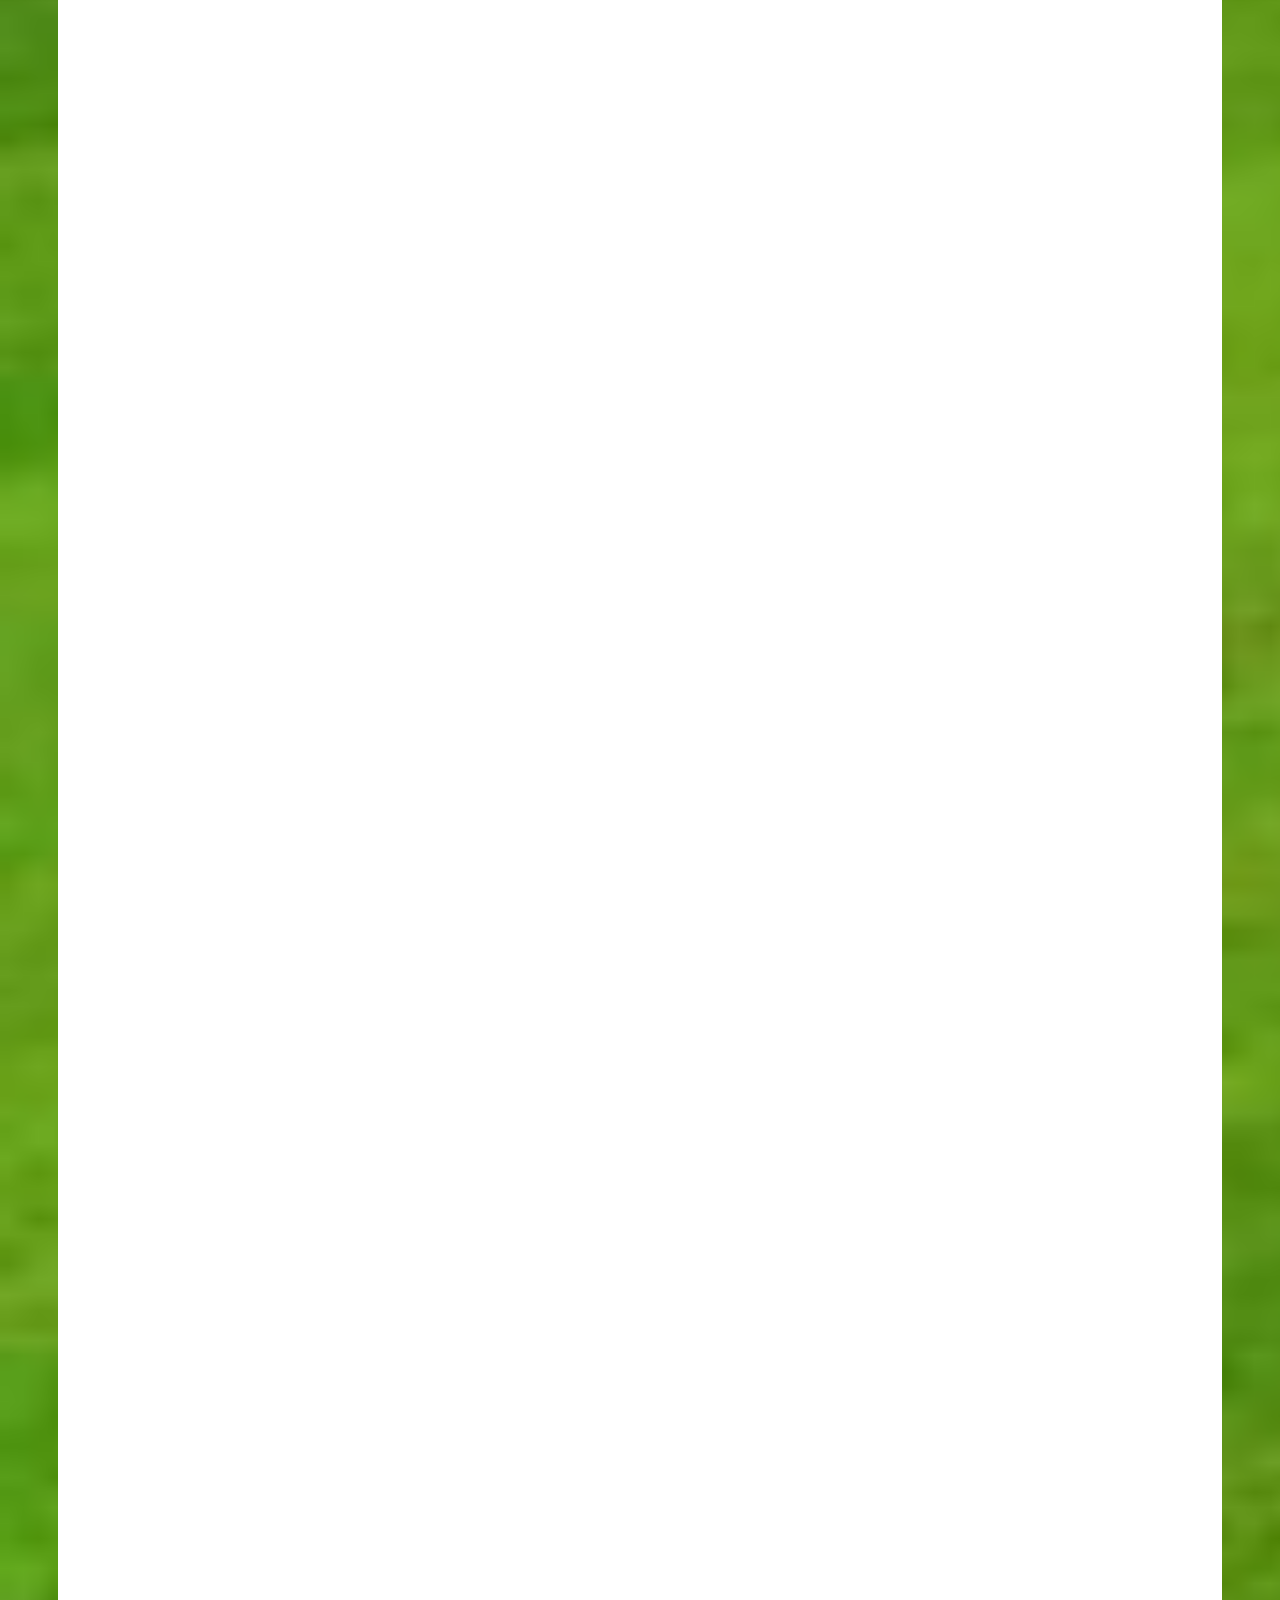
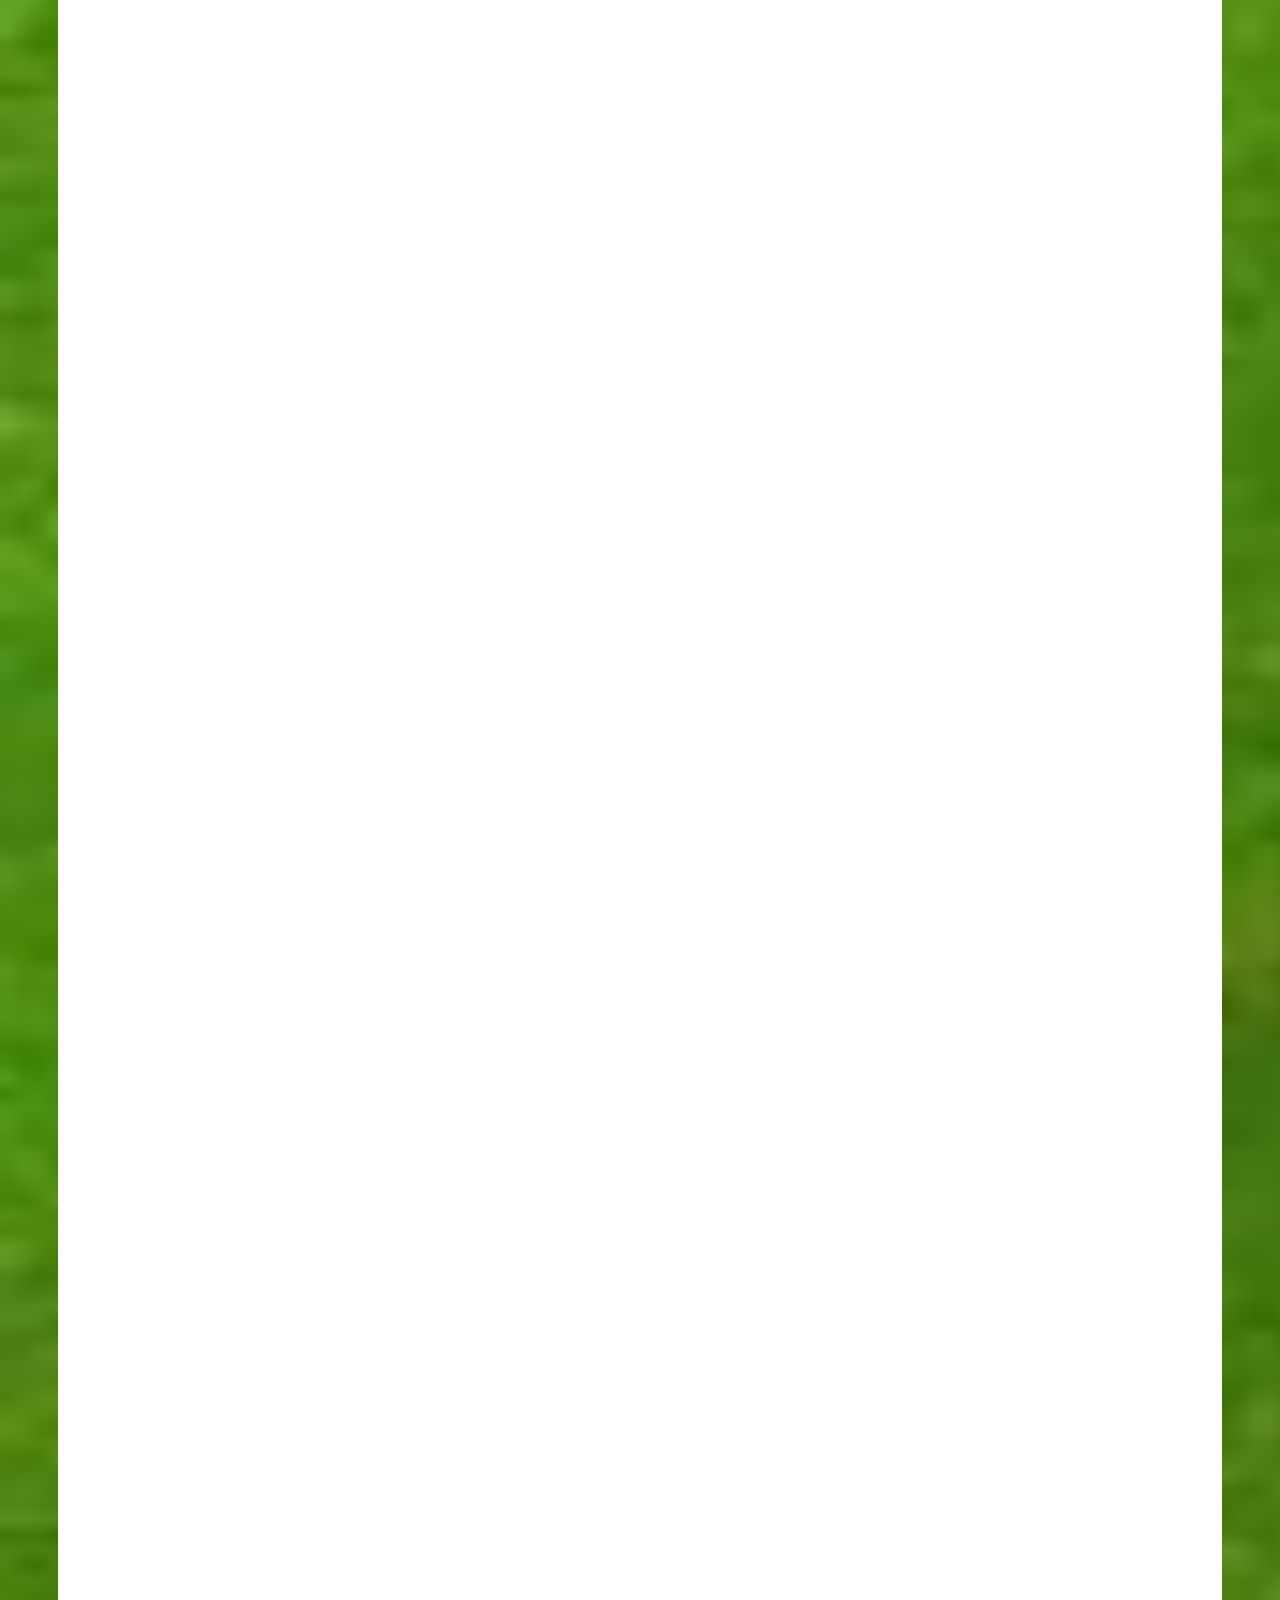
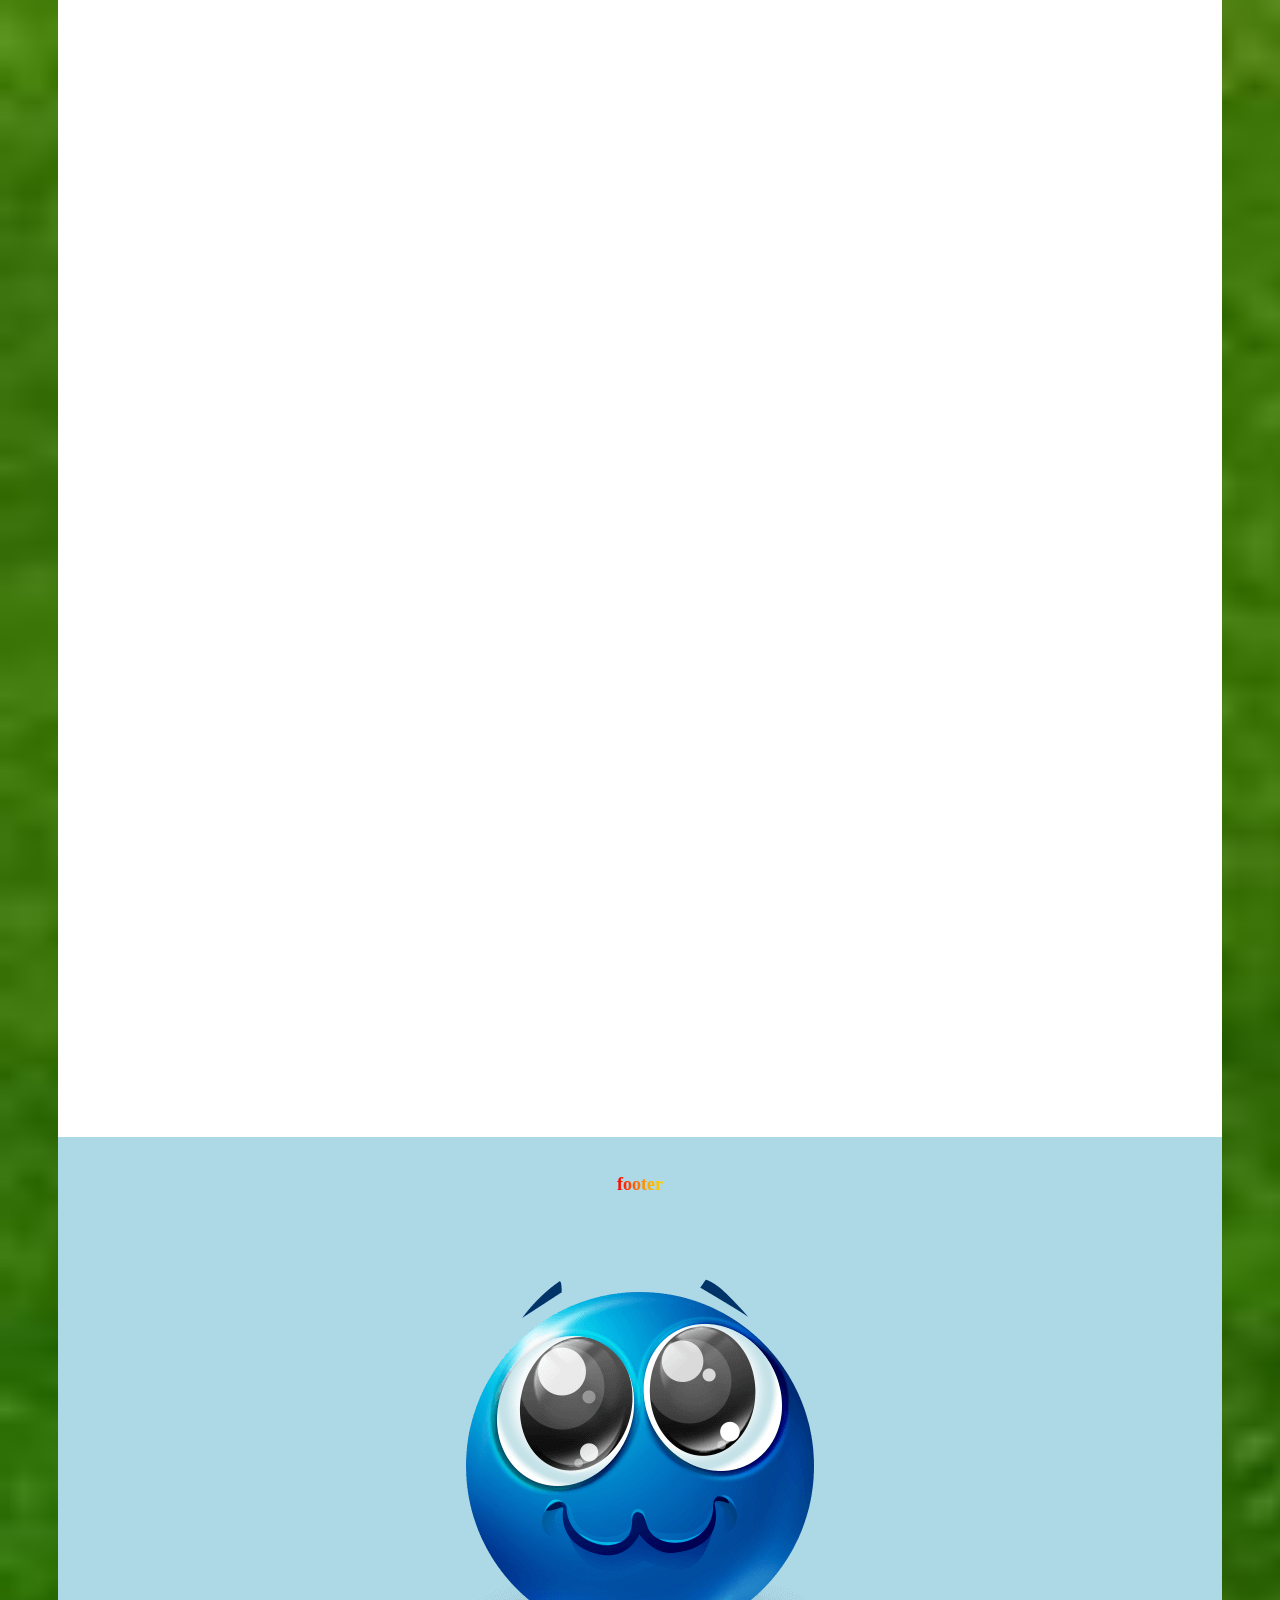
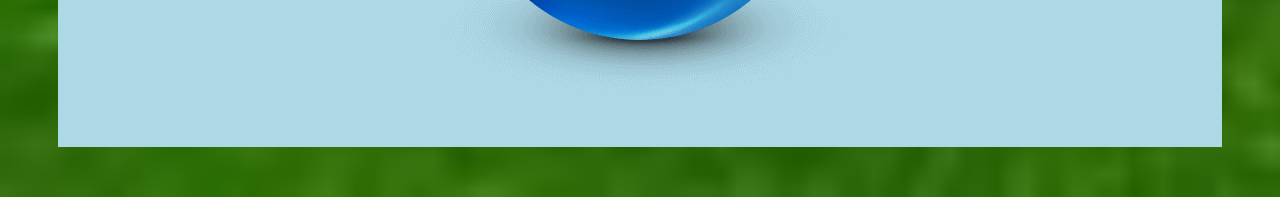
==== commit 7a88150b: "gamlbing" ====
--- a/index.html
+++ b/index.html
@@ -6,12 +6,13 @@
     <meta name="viewport" content="width=device-width, initial-scale=1.0">
     <link rel="stylesheet" href="style.css">
     <link rel="icon" type="image/x-icon" href="resources/emoji2.png" />
+    <script src="/javathing/script.js"></script>
     <title>Hoofdpagina</title>
 </head>
 <body>
     <div class="grid-container">
         <div class="header">
-            <span class="epic" aria-label="epic">
+            <span class="headerr" aria-label="headerr">
                 <span class="letter">T</span>
                 <span class="letter">o</span>
                 <span class="letter">p</span>
@@ -24,17 +25,18 @@
             </span>
             <img src="resources/emoji2.png" alt="" width="50px">
         </div>
-        <div class="nav">
+        <div class="nav" id="siteNav" aria-label="Main navigation">
             <p>This is the navigation bar.</p>
             <br>
             <p>
                 <a class="linkmo" href="https://www.google.com" target="_blank" rel="noopener noreferrer">Google</a> |
                 <a class="linkmo" href="https://www.bing.com" target="_blank" rel="noopener noreferrer">Bing</a> |
                 <a class="linkmo" href="https://www.youtube.com" target="_blank" rel="noopener noreferrer">youtube</a> |
-                <a class="linkmo" href="/pages/page2/Otherpage.html" target="_blank" rel="noopener noreferrer">Otherpage</a> |
+                <a class="linkmo" href="/pages/page2/Otherpage.html">Otherpage</a> |
             </p>
         </div>
         <div class="menu">
+            <button id="navToggle" aria-expanded="true" aria-controls="siteNav">Menu</button>
             <ul>
                 <li>
                     <span class="menu" aria-label="menu">
@@ -95,7 +97,7 @@
 
                     function go() {
                     // change to the page you want
-                    window.location.href = 'pages/page2/Otherpage.html';
+                    window.URL = 'pages/page2/Otherpage.html';
                     }
 
                     sigma.addEventListener('click', go);
--- a/style.css
+++ b/style.css
@@ -142,6 +142,18 @@
     /* spin 5s linear var(--move-delay, 0s) infinite; */
 }
 
+.headerr .letter {
+    display: inline-block;
+    transform-origin: center;
+    /* moving (float) + rainbow background animation (two animations) */
+    -webkit-background-clip: text;
+    background-clip: text;
+    color: rgb(248, 37, 255);
+    font-size: 50px;
+    animation: float 1.1s ease-in-out var(--move-delay, 0s) infinite alternate,
+        marginmover 3s ease-in-out var(--color-delay, 0s) infinite;
+}
+
 .epic .letter {
     display: inline-block;
     transform-origin: center;
